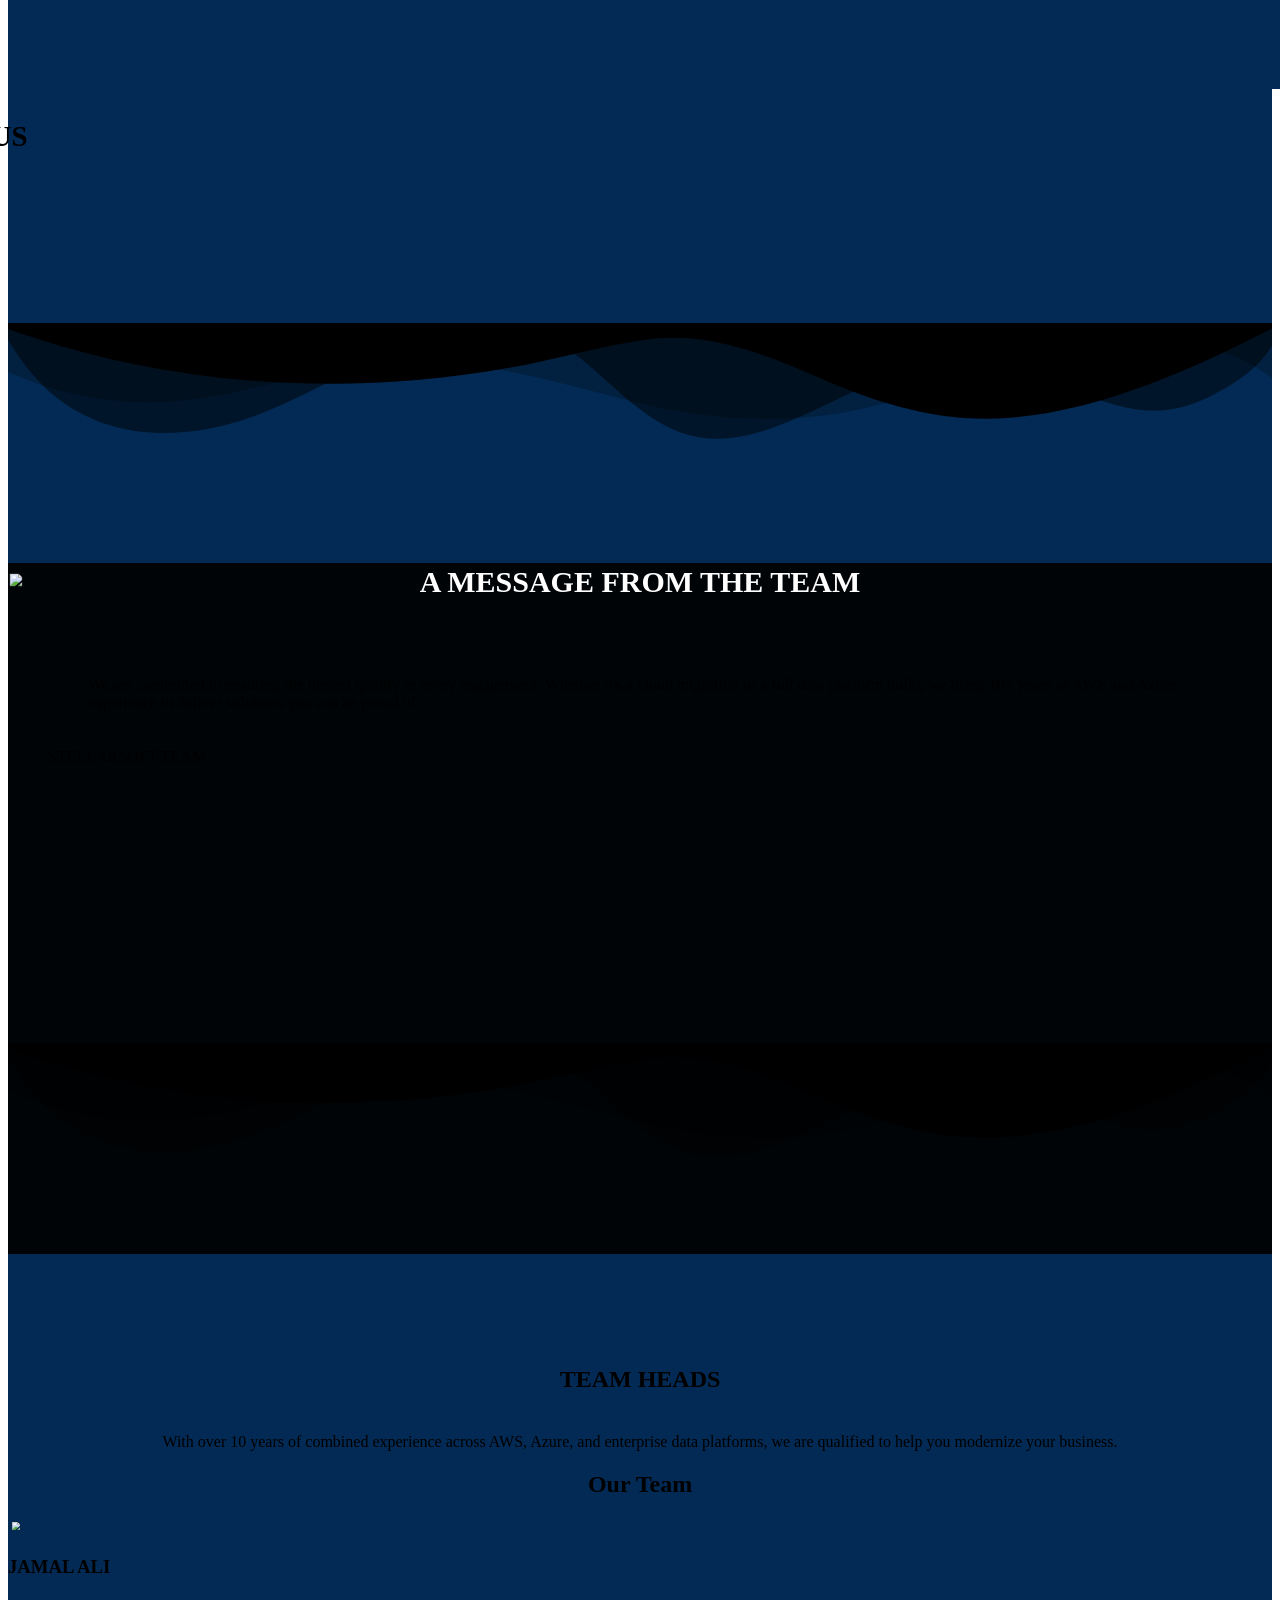
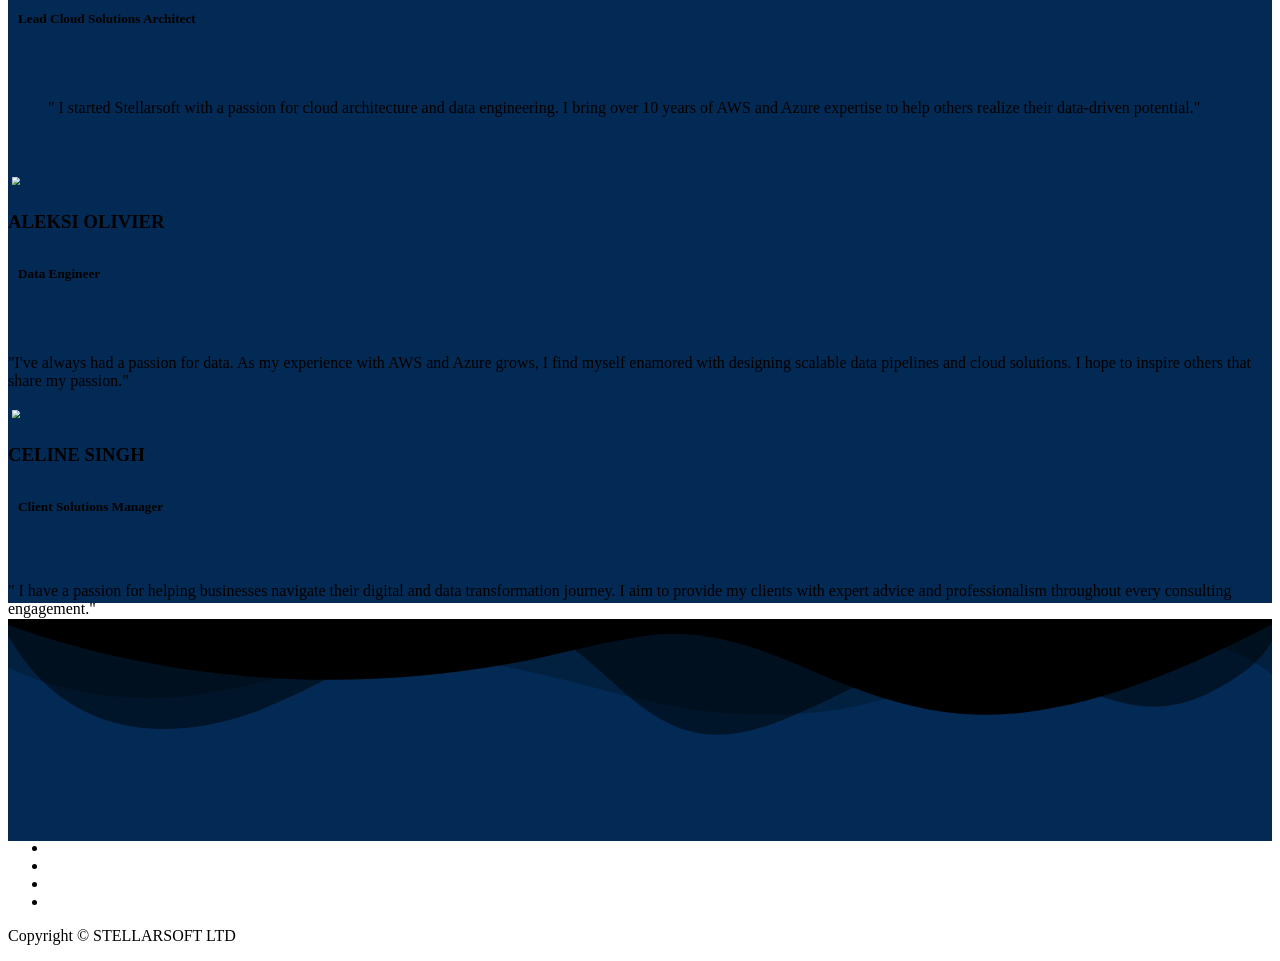
==== About Us.html @ 7e9503d4 "Intial Updates" ====
<!DOCTYPE html>
<html class="text-light" lang="en">

<head>
    <meta charset="utf-8">
    <meta name="viewport" content="width=device-width, initial-scale=1.0, shrink-to-fit=no">
    <title>Stellarsoft | Data &amp; Cloud Consulting</title>
    <link rel="stylesheet" href="assets/bootstrap/css/bootstrap.min.css">
    <link rel="stylesheet" href="assets/fonts/font-awesome.min.css">
    <link rel="stylesheet" href="assets/fonts/material-icons.min.css">
    <link rel="stylesheet" href="assets/css/calculator.compiled.css">
    <link rel="stylesheet" href="assets/css/Dark-footer-with-social-media-icons.css">
    <link rel="stylesheet" href="https://cdnjs.cloudflare.com/ajax/libs/aos/2.3.4/aos.css">
    <link rel="stylesheet" href="https://fonts.googleapis.com/icon?family=Material+Icons">
    <link rel="stylesheet" href="assets/css/Price-Table-Bear-V4-1.css">
    <link rel="stylesheet" href="assets/css/Price-Table-Bear-V4.css">
    <link rel="stylesheet" href="assets/css/price.css">
    <link rel="stylesheet" href="assets/css/responsive.css">
    <link rel="stylesheet" href="assets/css/services.css">
    <link rel="stylesheet" href="assets/css/shadows.compiled.css">
    <link rel="stylesheet" href="assets/css/styles.css">
    <link rel="stylesheet" href="assets/css/ui-range.compiled.css">
</head>

<body style="background: var(--bs-blue);border-style: none;">
    <nav class="navbar navbar-light navbar-expand-md" id="navBar" style="position: fixed;width: 100%;background: #022a54;">
        <div class="container-fluid"><div style="    width: inherit;
    height: inherit;
    position: inherit;
    display: contents;"> 
<a class="navbar-brand mx-0 text-white"   style="width:200px" href="index.html">StellarSoft</a>
    <button class="navbar-toggler" type="button" data-bs-toggle="collapse" data-bs-target="#navbarText" aria-controls="navbarText" aria-expanded="false" aria-label="Toggle navigation">
      <span class="material-icons" style="color:white">
menu
</span>
    </button>
    <div class="collapse navbar-collapse" id="navbarText">
      <ul class="navbar-nav mx-auto mb-2 mb-lg-0 justify-content-center" style="left:0;right:0">
        <li class="nav-item">
          <a class="nav-link text-white " href="pricing.html">Pricing</a>
        </li>
        <li class="nav-item">
          <a class="nav-link text-white" href="About%20Us.html">About Us</a>
        </li>
      </ul>
         <span class="nav-item text-end text-white" style="width:200px" href="#footerpad">
        
      </span>
    </div>
</div></div>
    </nav><nav style="position:fixed; width:100%;"class="navbar navbar-expand-lg navbar-light text-white">
  <div class="container-fluid">
   
  </div>
</nav>
    <section class="d-flex d-xxl-flex justify-content-center align-items-center" style="z-index: 2;background: #022a54;position: relative;padding-top: 60px;width: 100%;margin-top: -20px;min-height: 0px;padding-bottom: 0px;height: 275px;transform: translate(0px);">
        <h1 class="text-center" data-aos="fade-up" data-aos-duration="600" data-aos-once="true" style="color: var(--bs-gray-100);padding-top: 50px;box-shadow: 0px 0px var(--bs-gray-900);padding-bottom: 0px;transform: scale(1.20);text-shadow: 0px 0px 20px var(--bs-dark);">ABOUT US</h1>
    </section>
    <section style="min-height: 240px;z-index: 1;position: relative;margin-bottom: -18px;height: 240px;background: #022a54;"><div class="custom-shape-divider-bottom-1643855740">
    <svg data-name="Layer 1" xmlns="http://www.w3.org/2000/svg" viewBox="0 0 1200 120" preserveAspectRatio="none">
        <path d="M0,0V46.29c47.79,22.2,103.59,32.17,158,28,70.36-5.37,136.33-33.31,206.8-37.5C438.64,32.43,512.34,53.67,583,72.05c69.27,18,138.3,24.88,209.4,13.08,36.15-6,69.85-17.84,104.45-29.34C989.49,25,1113-14.29,1200,52.47V0Z" opacity=".25" class="shape-fill1"></path>
        <path d="M0,0V15.81C13,36.92,27.64,56.86,47.69,72.05,99.41,111.27,165,111,224.58,91.58c31.15-10.15,60.09-26.07,89.67-39.8,40.92-19,84.73-46,130.83-49.67,36.26-2.85,70.9,9.42,98.6,31.56,31.77,25.39,62.32,62,103.63,73,40.44,10.79,81.35-6.69,119.13-24.28s75.16-39,116.92-43.05c59.73-5.85,113.28,22.88,168.9,38.84,30.2,8.66,59,6.17,87.09-7.5,22.43-10.89,48-26.93,60.65-49.24V0Z" opacity=".5" class="shape-fill1"></path>
        <path d="M0,0V5.63C149.93,59,314.09,71.32,475.83,42.57c43-7.64,84.23-20.12,127.61-26.46,59-8.63,112.48,12.24,165.56,35.4C827.93,77.22,886,95.24,951.2,90c86.53-7,172.46-45.71,248.8-84.81V0Z" class="shape-fill1"></path>
    </svg>
</div></section>
    <section>
        <div class="d-flex d-sm-flex align-items-center align-items-sm-center" style="width: auto;height: 497px;background: #000407;border-style: none;">
            <div class="container">
                <div class="row" data-aos="fade" style="padding-top: 27px;">
                    <div class="col-md-6"><img data-aos="fade" class="hide-on-mobile" src="assets/img/Untitled%20design%20(3).png" style="transform: scale(0.80);"></div>
                    <div class="col-md-6 align-self-center" data-aos="fade" data-aos-duration="850" data-aos-delay="700" data-aos-once="true">
                        <h1 data-aos="fade-up" data-aos-duration="600" data-aos-delay="100" data-aos-once="true" style="text-align: center;padding-bottom: 0px;transform: translateY(-52px);color: #ffffff;font-size: 30px;">A MESSAGE FROM THE TEAM</h1>
                        <figure class="text-center">
                            <blockquote class="blockquote">
                                <p class="text-light mb-0" data-aos="fade" data-aos-duration="850" data-aos-delay="300">We are committed to ensuring the utmost quality in every engagement. Whether it's a cloud migration or a full data platform build, we bring 10+ years of AWS and Azure experience to deliver solutions you can be proud of.</p>
                            </blockquote>
                            <figcaption class="blockquote-footer" data-aos="fade" data-aos-delay="500" data-aos-once="true" style="transform: translateY(20px);">STELLARSOFT TEAM</figcaption>
                        </figure>
                    </div>
                </div>
            </div>
        </div>
    </section>
    <section style="min-height: 183px;z-index: 1;position: relative;margin-bottom: -18px;height: 212px;background: #000407;"><div class="hide-on-mobile custom-shape-divider-bottom-1643855740">
    <svg data-name="Layer 1" xmlns="http://www.w3.org/2000/svg" viewBox="0 0 1200 120" preserveAspectRatio="none">
        <path d="M0,0V46.29c47.79,22.2,103.59,32.17,158,28,70.36-5.37,136.33-33.31,206.8-37.5C438.64,32.43,512.34,53.67,583,72.05c69.27,18,138.3,24.88,209.4,13.08,36.15-6,69.85-17.84,104.45-29.34C989.49,25,1113-14.29,1200,52.47V0Z" opacity=".25" class="shape-fill2"></path>
        <path d="M0,0V15.81C13,36.92,27.64,56.86,47.69,72.05,99.41,111.27,165,111,224.58,91.58c31.15-10.15,60.09-26.07,89.67-39.8,40.92-19,84.73-46,130.83-49.67,36.26-2.85,70.9,9.42,98.6,31.56,31.77,25.39,62.32,62,103.63,73,40.44,10.79,81.35-6.69,119.13-24.28s75.16-39,116.92-43.05c59.73-5.85,113.28,22.88,168.9,38.84,30.2,8.66,59,6.17,87.09-7.5,22.43-10.89,48-26.93,60.65-49.24V0Z" opacity=".5" class="shape-fill2"></path>
        <path d="M0,0V5.63C149.93,59,314.09,71.32,475.83,42.57c43-7.64,84.23-20.12,127.61-26.46,59-8.63,112.48,12.24,165.56,35.4C827.93,77.22,886,95.24,951.2,90c86.53-7,172.46-45.71,248.8-84.81V0Z" class="shape-fill2"></path>
    </svg>
</div>
</section>
    <section style="padding-top: 70px;background: #022a54;position: relative;">
        <div class="container">
            <h1 class="text-center" data-aos="fade" data-aos-duration="300" data-aos-once="true" style="color: var(--bs-gray-100);padding-top: 40px;padding-bottom: 20px;text-align: center;">TEAM HEADS</h1>
            <p class="text-light" data-aos="fade" data-aos-duration="400" data-aos-delay="100" data-aos-once="true" style="text-align: center;transform: translateY(0px);">With over 10 years of combined experience across AWS, Azure, and enterprise data platforms, we are qualified to help you modernize your business.</p>
            <div class="row d-sm-flex justify-content-sm-center">
                <div class="col-lg-12">
                    <h2 class="text-light my-4" data-aos="fade" data-aos-duration="300" data-aos-delay="100" data-aos-once="true" style="text-align: center;">Our Team</h2>
                </div>
                <div class="col-sm-6 col-lg-4 mb-4 text-center" data-aos="fade" data-aos-duration="700" data-aos-delay="200" data-aos-once="true"><img class="rounded-circle img-fluid d-block mx-auto" src="assets/img/4500_9_09.jpg" style="transform: scale(0.50);">
                    <h3 class="text-light m-0" style="transform: translateY(0px);padding: 0px;">JAMAL ALI</h3>
                    <h5 class="text-light my-1" style="padding: 10px;">Lead Cloud Solutions Architect</h5>
                    <p class="text-light" style="padding: 40px;">" I started Stellarsoft with a passion for cloud architecture and data engineering. I bring over 10 years of AWS and Azure expertise to help others realize their data-driven potential."</p>
                </div>
                <div class="col-sm-6 col-lg-4 mb-4 text-center" data-aos="fade" data-aos-duration="700" data-aos-delay="400" data-aos-once="true"><img class="rounded-circle img-fluid d-block mx-auto" src="assets/img/3800_1_06.jpg" style="transform: scale(0.50);">
                    <h3 class="text-light m-0">ALEKSI OLIVIER</h3>
                    <h5 class="text-light my-1" style="padding: 10px;">Data Engineer</h5>
                    <p class="text-light" style="padding: -2px;padding-top: 40px;">"I've always had a passion for data. As my experience with AWS and Azure grows, I find myself enamored with designing scalable data pipelines and cloud solutions. I hope to inspire others that share my passion."</p>
                </div>
                <div class="col-sm-6 col-lg-4 mb-4 text-center" data-aos="fade" data-aos-duration="700" data-aos-delay="600" data-aos-once="true"><img class="rounded-circle img-fluid d-block mx-auto" src="assets/img/2071.jpg" style="transform: scale(0.50);">
                    <h3 class="text-light m-0">CELINE SINGH</h3>
                    <h5 class="text-light my-1" style="padding: 10px;">Client Solutions Manager</h5>
                    <p class="text-light" style="padding-top: 20px;transform: translateY(15px);">" I have a passion for helping businesses navigate their digital and data transformation journey. I aim to provide my clients with expert advice and professionalism throughout every consulting engagement."</p>
                </div>
            </div>
        </div>
    </section>
    <section style="min-height: 222px;z-index: 1;position: relative;margin-bottom: -18px;height: 212px;background: #022a54;"><div class="hide-on-mobile custom-shape-divider-bottom-1643855740">
    <svg data-name="Layer 1" xmlns="http://www.w3.org/2000/svg" viewBox="0 0 1200 120" preserveAspectRatio="none">
        <path d="M0,0V46.29c47.79,22.2,103.59,32.17,158,28,70.36-5.37,136.33-33.31,206.8-37.5C438.64,32.43,512.34,53.67,583,72.05c69.27,18,138.3,24.88,209.4,13.08,36.15-6,69.85-17.84,104.45-29.34C989.49,25,1113-14.29,1200,52.47V0Z" opacity=".25" class="shape-fill1"></path>
        <path d="M0,0V15.81C13,36.92,27.64,56.86,47.69,72.05,99.41,111.27,165,111,224.58,91.58c31.15-10.15,60.09-26.07,89.67-39.8,40.92-19,84.73-46,130.83-49.67,36.26-2.85,70.9,9.42,98.6,31.56,31.77,25.39,62.32,62,103.63,73,40.44,10.79,81.35-6.69,119.13-24.28s75.16-39,116.92-43.05c59.73-5.85,113.28,22.88,168.9,38.84,30.2,8.66,59,6.17,87.09-7.5,22.43-10.89,48-26.93,60.65-49.24V0Z" opacity=".5" class="shape-fill1"></path>
        <path d="M0,0V5.63C149.93,59,314.09,71.32,475.83,42.57c43-7.64,84.23-20.12,127.61-26.46,59-8.63,112.48,12.24,165.56,35.4C827.93,77.22,886,95.24,951.2,90c86.53-7,172.46-45.71,248.8-84.81V0Z" class="shape-fill1"></path>
    </svg>
</div></section>
    <footer id="footerpad">
        <div class="container">
            <div class="row">
                <div class="col-md-6 col-lg-8 mx-auto">
                    <ul class="list-inline text-center">
                        <li class="list-inline-item"><a href="https://www.facebook.com/StellarSoftLTD"><span class="fa-stack fa-lg"><i class="fa fa-circle fa-stack-2x"></i><i class="fa fa-facebook fa-stack-1x fa-inverse"></i></span></a></li>
                        <li class="list-inline-item"><a href="https://twitter.com/StellarsoftLTD"><span class="fa-stack fa-lg"><i class="fa fa-circle fa-stack-2x"></i><i class="fa fa-twitter fa-stack-1x fa-inverse"></i></span></a></li>
                        <li class="list-inline-item"><a href="https://www.instagram.com/stellarsoft_ltd/"><span class="fa-stack fa-lg"><i class="fa fa-circle fa-stack-2x"></i><i class="fa fa-instagram fa-stack-1x fa-inverse"></i></span></a></li>
                        <li class="list-inline-item"><a href="#"></a></li>
                    </ul><p class="copyright text-muted text-center">Copyright &copy; STELLARSOFT LTD</p>
                </div>
            </div>
        </div>
    </footer>
    <script src="assets/js/jquery.min.js"></script>
    <script src="assets/bootstrap/js/bootstrap.min.js"></script>
    <script src="assets/js/bs-init.js"></script>
    <script src="https://cdnjs.cloudflare.com/ajax/libs/aos/2.3.4/aos.js"></script>
    <script src="https://cdn.jsdelivr.net/npm/lax.js"></script>
    <script src="https://cdn.jsdelivr.net/npm/simple-parallax-js@5.5.1/dist/simpleParallax.min.js"></script>
    <script src="https://unpkg.com/@lottiefiles/lottie-player@latest/dist/lottie-player.js"></script>
    <script src="assets/js/jac.js"></script>
</body>

</html>
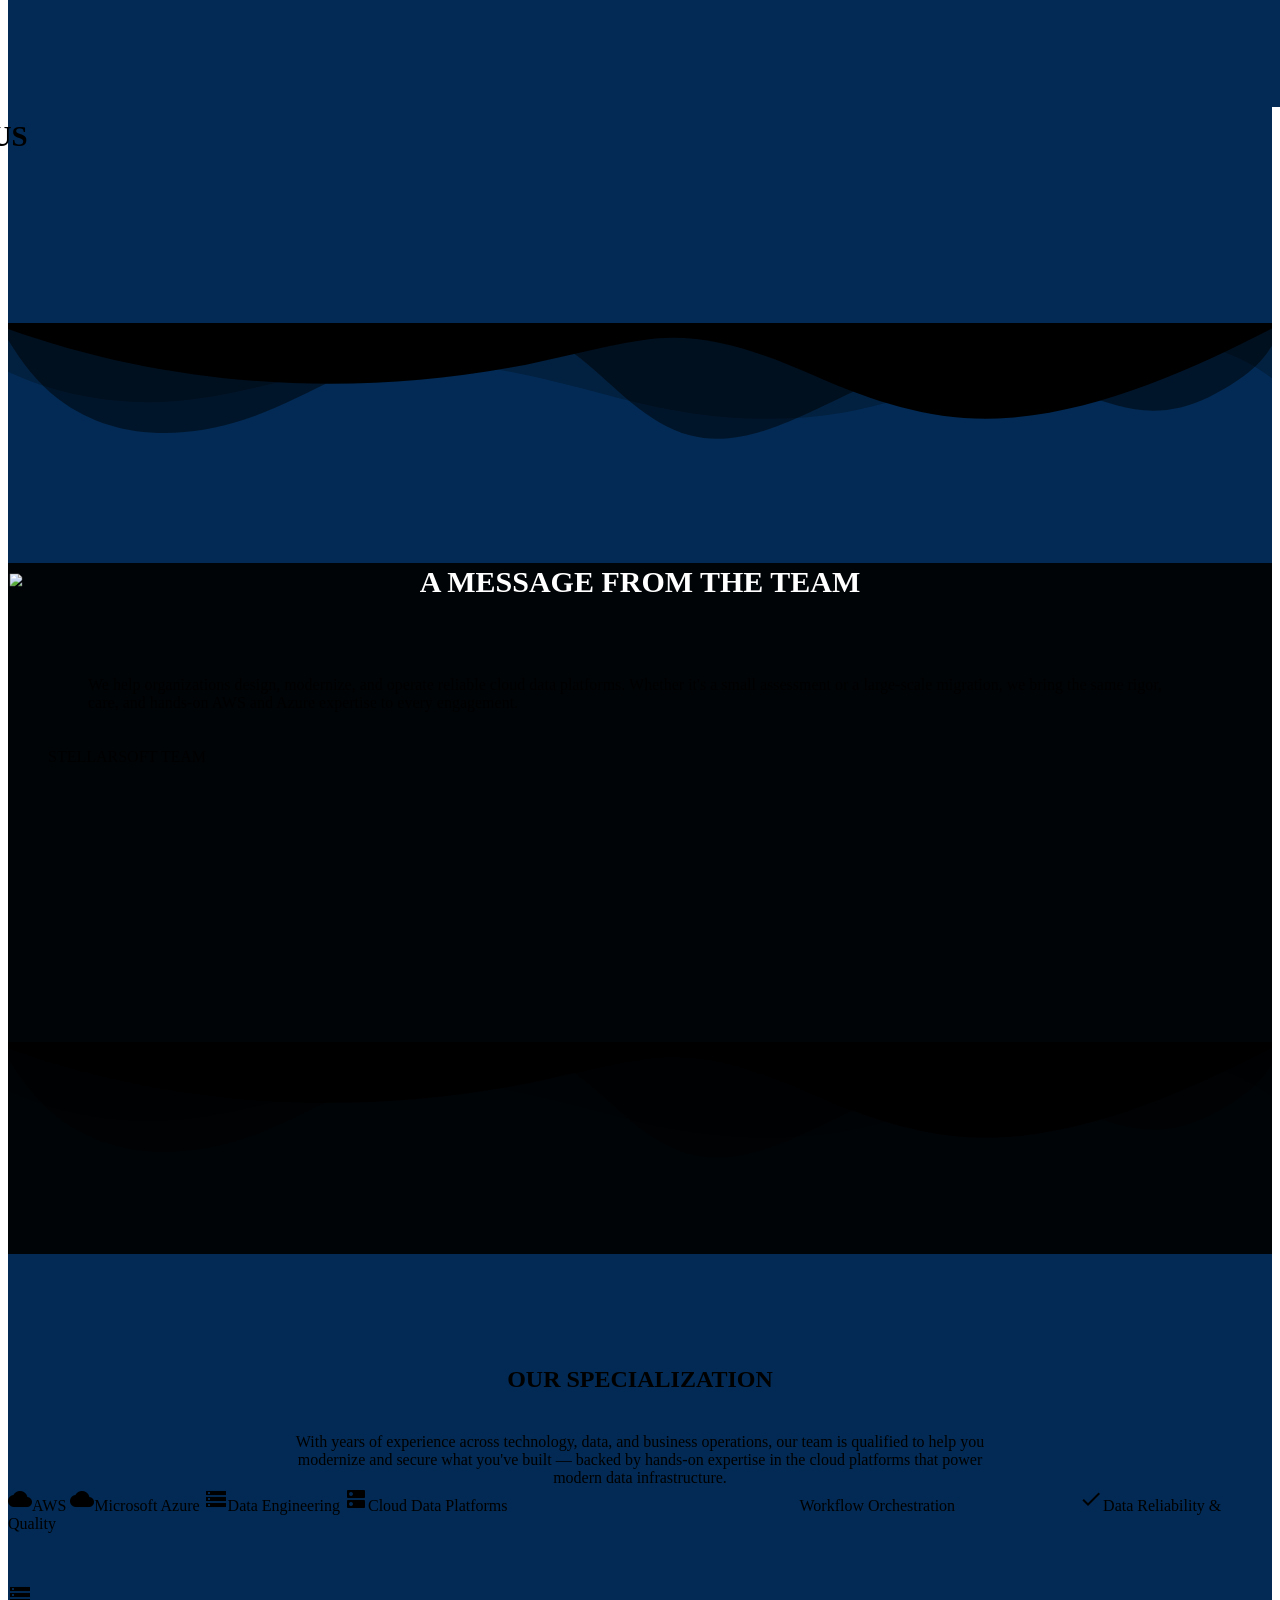
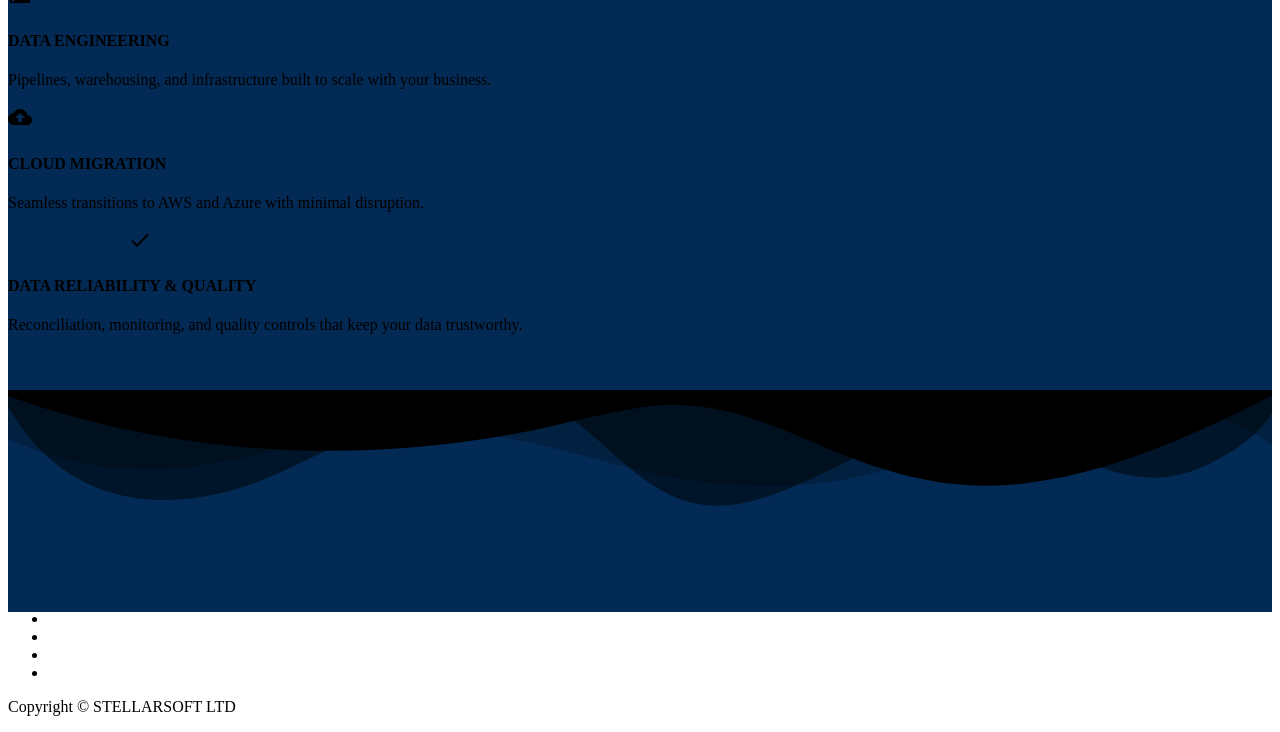
==== commit f3b2f1fd: "Save local website changes" ====
--- a/About Us.html
+++ b/About Us.html
@@ -4,22 +4,18 @@
 <head>
     <meta charset="utf-8">
     <meta name="viewport" content="width=device-width, initial-scale=1.0, shrink-to-fit=no">
-    <title>Stellarsoft | Data &amp; Cloud Consulting</title>
+    <title>Stellarsoft</title>
     <link rel="stylesheet" href="assets/bootstrap/css/bootstrap.min.css">
     <link rel="stylesheet" href="assets/fonts/font-awesome.min.css">
     <link rel="stylesheet" href="assets/fonts/material-icons.min.css">
-    <link rel="stylesheet" href="assets/css/calculator.compiled.css">
+    <link rel="stylesheet" href="https://fonts.googleapis.com/css2?family=Montserrat:wght@400;500;700&display=swap">
     <link rel="stylesheet" href="assets/css/Dark-footer-with-social-media-icons.css">
     <link rel="stylesheet" href="https://cdnjs.cloudflare.com/ajax/libs/aos/2.3.4/aos.css">
     <link rel="stylesheet" href="https://fonts.googleapis.com/icon?family=Material+Icons">
-    <link rel="stylesheet" href="assets/css/Price-Table-Bear-V4-1.css">
-    <link rel="stylesheet" href="assets/css/Price-Table-Bear-V4.css">
-    <link rel="stylesheet" href="assets/css/price.css">
     <link rel="stylesheet" href="assets/css/responsive.css">
     <link rel="stylesheet" href="assets/css/services.css">
     <link rel="stylesheet" href="assets/css/shadows.compiled.css">
     <link rel="stylesheet" href="assets/css/styles.css">
-    <link rel="stylesheet" href="assets/css/ui-range.compiled.css">
 </head>
 
 <body style="background: var(--bs-blue);border-style: none;">
@@ -37,7 +33,10 @@
     <div class="collapse navbar-collapse" id="navbarText">
       <ul class="navbar-nav mx-auto mb-2 mb-lg-0 justify-content-center" style="left:0;right:0">
         <li class="nav-item">
-          <a class="nav-link text-white " href="pricing.html">Pricing</a>
+          <a class="nav-link text-white " href="core-services.html">Core Services</a>
+        </li>
+        <li class="nav-item">
+          <a class="nav-link text-white" href="Products.html">Products</a>
         </li>
         <li class="nav-item">
           <a class="nav-link text-white" href="About%20Us.html">About Us</a>
@@ -48,11 +47,7 @@
       </span>
     </div>
 </div></div>
-    </nav><nav style="position:fixed; width:100%;"class="navbar navbar-expand-lg navbar-light text-white">
-  <div class="container-fluid">
-   
-  </div>
-</nav>
+    </nav>
     <section class="d-flex d-xxl-flex justify-content-center align-items-center" style="z-index: 2;background: #022a54;position: relative;padding-top: 60px;width: 100%;margin-top: -20px;min-height: 0px;padding-bottom: 0px;height: 275px;transform: translate(0px);">
         <h1 class="text-center" data-aos="fade-up" data-aos-duration="600" data-aos-once="true" style="color: var(--bs-gray-100);padding-top: 50px;box-shadow: 0px 0px var(--bs-gray-900);padding-bottom: 0px;transform: scale(1.20);text-shadow: 0px 0px 20px var(--bs-dark);">ABOUT US</h1>
     </section>
@@ -72,7 +67,7 @@
                         <h1 data-aos="fade-up" data-aos-duration="600" data-aos-delay="100" data-aos-once="true" style="text-align: center;padding-bottom: 0px;transform: translateY(-52px);color: #ffffff;font-size: 30px;">A MESSAGE FROM THE TEAM</h1>
                         <figure class="text-center">
                             <blockquote class="blockquote">
-                                <p class="text-light mb-0" data-aos="fade" data-aos-duration="850" data-aos-delay="300">We are committed to ensuring the utmost quality in every engagement. Whether it's a cloud migration or a full data platform build, we bring 10+ years of AWS and Azure experience to deliver solutions you can be proud of.</p>
+                                <p class="text-light mb-0" data-aos="fade" data-aos-duration="850" data-aos-delay="300">We help organizations design, modernize, and operate reliable cloud data platforms. Whether it's a small assessment or a large-scale migration, we bring the same rigor, care, and hands-on AWS and Azure expertise to every engagement.</p>
                             </blockquote>
                             <figcaption class="blockquote-footer" data-aos="fade" data-aos-delay="500" data-aos-once="true" style="transform: translateY(20px);">STELLARSOFT TEAM</figcaption>
                         </figure>
@@ -91,26 +86,31 @@
 </section>
     <section style="padding-top: 70px;background: #022a54;position: relative;">
         <div class="container">
-            <h1 class="text-center" data-aos="fade" data-aos-duration="300" data-aos-once="true" style="color: var(--bs-gray-100);padding-top: 40px;padding-bottom: 20px;text-align: center;">TEAM HEADS</h1>
-            <p class="text-light" data-aos="fade" data-aos-duration="400" data-aos-delay="100" data-aos-once="true" style="text-align: center;transform: translateY(0px);">With over 10 years of combined experience across AWS, Azure, and enterprise data platforms, we are qualified to help you modernize your business.</p>
-            <div class="row d-sm-flex justify-content-sm-center">
-                <div class="col-lg-12">
-                    <h2 class="text-light my-4" data-aos="fade" data-aos-duration="300" data-aos-delay="100" data-aos-once="true" style="text-align: center;">Our Team</h2>
+            <h1 class="text-center" data-aos="fade" data-aos-duration="300" data-aos-once="true" style="color: var(--bs-gray-100);padding-top: 40px;padding-bottom: 20px;text-align: center;">OUR SPECIALIZATION</h1>
+            <p class="text-light" data-aos="fade" data-aos-duration="400" data-aos-delay="100" data-aos-once="true" style="text-align: center;max-width: 700px;margin: 0 auto;">With years of experience across technology, data, and business operations, our team is qualified to help you modernize and secure what you've built &mdash; backed by hands-on expertise in the cloud platforms that power modern data infrastructure.</p>
+            <div class="tech-badge-row" data-aos="fade" data-aos-duration="500" data-aos-delay="200">
+                <span class="tech-badge"><i class="material-icons">cloud</i>AWS</span>
+                <span class="tech-badge"><i class="material-icons">cloud</i>Microsoft Azure</span>
+                <span class="tech-badge"><i class="material-icons">storage</i>Data Engineering</span>
+                <span class="tech-badge"><i class="material-icons">dns</i>Cloud Data Platforms</span>
+                <span class="tech-badge"><i class="material-icons">account_tree</i>Workflow Orchestration</span>
+                <span class="tech-badge"><i class="material-icons">fact_check</i>Data Reliability &amp; Quality</span>
+            </div>
+            <div class="row justify-content-center" style="padding-top: 50px;padding-bottom: 40px;">
+                <div class="col-sm-6 col-lg-4 mb-4 client-tile" data-aos="fade" data-aos-duration="700" data-aos-delay="200" data-aos-once="true">
+                    <i class="material-icons">storage</i>
+                    <h4>DATA ENGINEERING</h4>
+                    <p>Pipelines, warehousing, and infrastructure built to scale with your business.</p>
                 </div>
-                <div class="col-sm-6 col-lg-4 mb-4 text-center" data-aos="fade" data-aos-duration="700" data-aos-delay="200" data-aos-once="true"><img class="rounded-circle img-fluid d-block mx-auto" src="assets/img/4500_9_09.jpg" style="transform: scale(0.50);">
-                    <h3 class="text-light m-0" style="transform: translateY(0px);padding: 0px;">JAMAL ALI</h3>
-                    <h5 class="text-light my-1" style="padding: 10px;">Lead Cloud Solutions Architect</h5>
-                    <p class="text-light" style="padding: 40px;">" I started Stellarsoft with a passion for cloud architecture and data engineering. I bring over 10 years of AWS and Azure expertise to help others realize their data-driven potential."</p>
+                <div class="col-sm-6 col-lg-4 mb-4 client-tile" data-aos="fade" data-aos-duration="700" data-aos-delay="400" data-aos-once="true">
+                    <i class="material-icons">cloud_upload</i>
+                    <h4>CLOUD MIGRATION</h4>
+                    <p>Seamless transitions to AWS and Azure with minimal disruption.</p>
                 </div>
-                <div class="col-sm-6 col-lg-4 mb-4 text-center" data-aos="fade" data-aos-duration="700" data-aos-delay="400" data-aos-once="true"><img class="rounded-circle img-fluid d-block mx-auto" src="assets/img/3800_1_06.jpg" style="transform: scale(0.50);">
-                    <h3 class="text-light m-0">ALEKSI OLIVIER</h3>
-                    <h5 class="text-light my-1" style="padding: 10px;">Data Engineer</h5>
-                    <p class="text-light" style="padding: -2px;padding-top: 40px;">"I've always had a passion for data. As my experience with AWS and Azure grows, I find myself enamored with designing scalable data pipelines and cloud solutions. I hope to inspire others that share my passion."</p>
-                </div>
-                <div class="col-sm-6 col-lg-4 mb-4 text-center" data-aos="fade" data-aos-duration="700" data-aos-delay="600" data-aos-once="true"><img class="rounded-circle img-fluid d-block mx-auto" src="assets/img/2071.jpg" style="transform: scale(0.50);">
-                    <h3 class="text-light m-0">CELINE SINGH</h3>
-                    <h5 class="text-light my-1" style="padding: 10px;">Client Solutions Manager</h5>
-                    <p class="text-light" style="padding-top: 20px;transform: translateY(15px);">" I have a passion for helping businesses navigate their digital and data transformation journey. I aim to provide my clients with expert advice and professionalism throughout every consulting engagement."</p>
+                <div class="col-sm-6 col-lg-4 mb-4 client-tile" data-aos="fade" data-aos-duration="700" data-aos-delay="600" data-aos-once="true">
+                    <i class="material-icons">fact_check</i>
+                    <h4>DATA RELIABILITY &amp; QUALITY</h4>
+                    <p>Reconciliation, monitoring, and quality controls that keep your data trustworthy.</p>
                 </div>
             </div>
         </div>
@@ -141,7 +141,6 @@
     <script src="assets/js/bs-init.js"></script>
     <script src="https://cdnjs.cloudflare.com/ajax/libs/aos/2.3.4/aos.js"></script>
     <script src="https://cdn.jsdelivr.net/npm/lax.js"></script>
-    <script src="https://cdn.jsdelivr.net/npm/simple-parallax-js@5.5.1/dist/simpleParallax.min.js"></script>
     <script src="https://unpkg.com/@lottiefiles/lottie-player@latest/dist/lottie-player.js"></script>
     <script src="assets/js/jac.js"></script>
 </body>
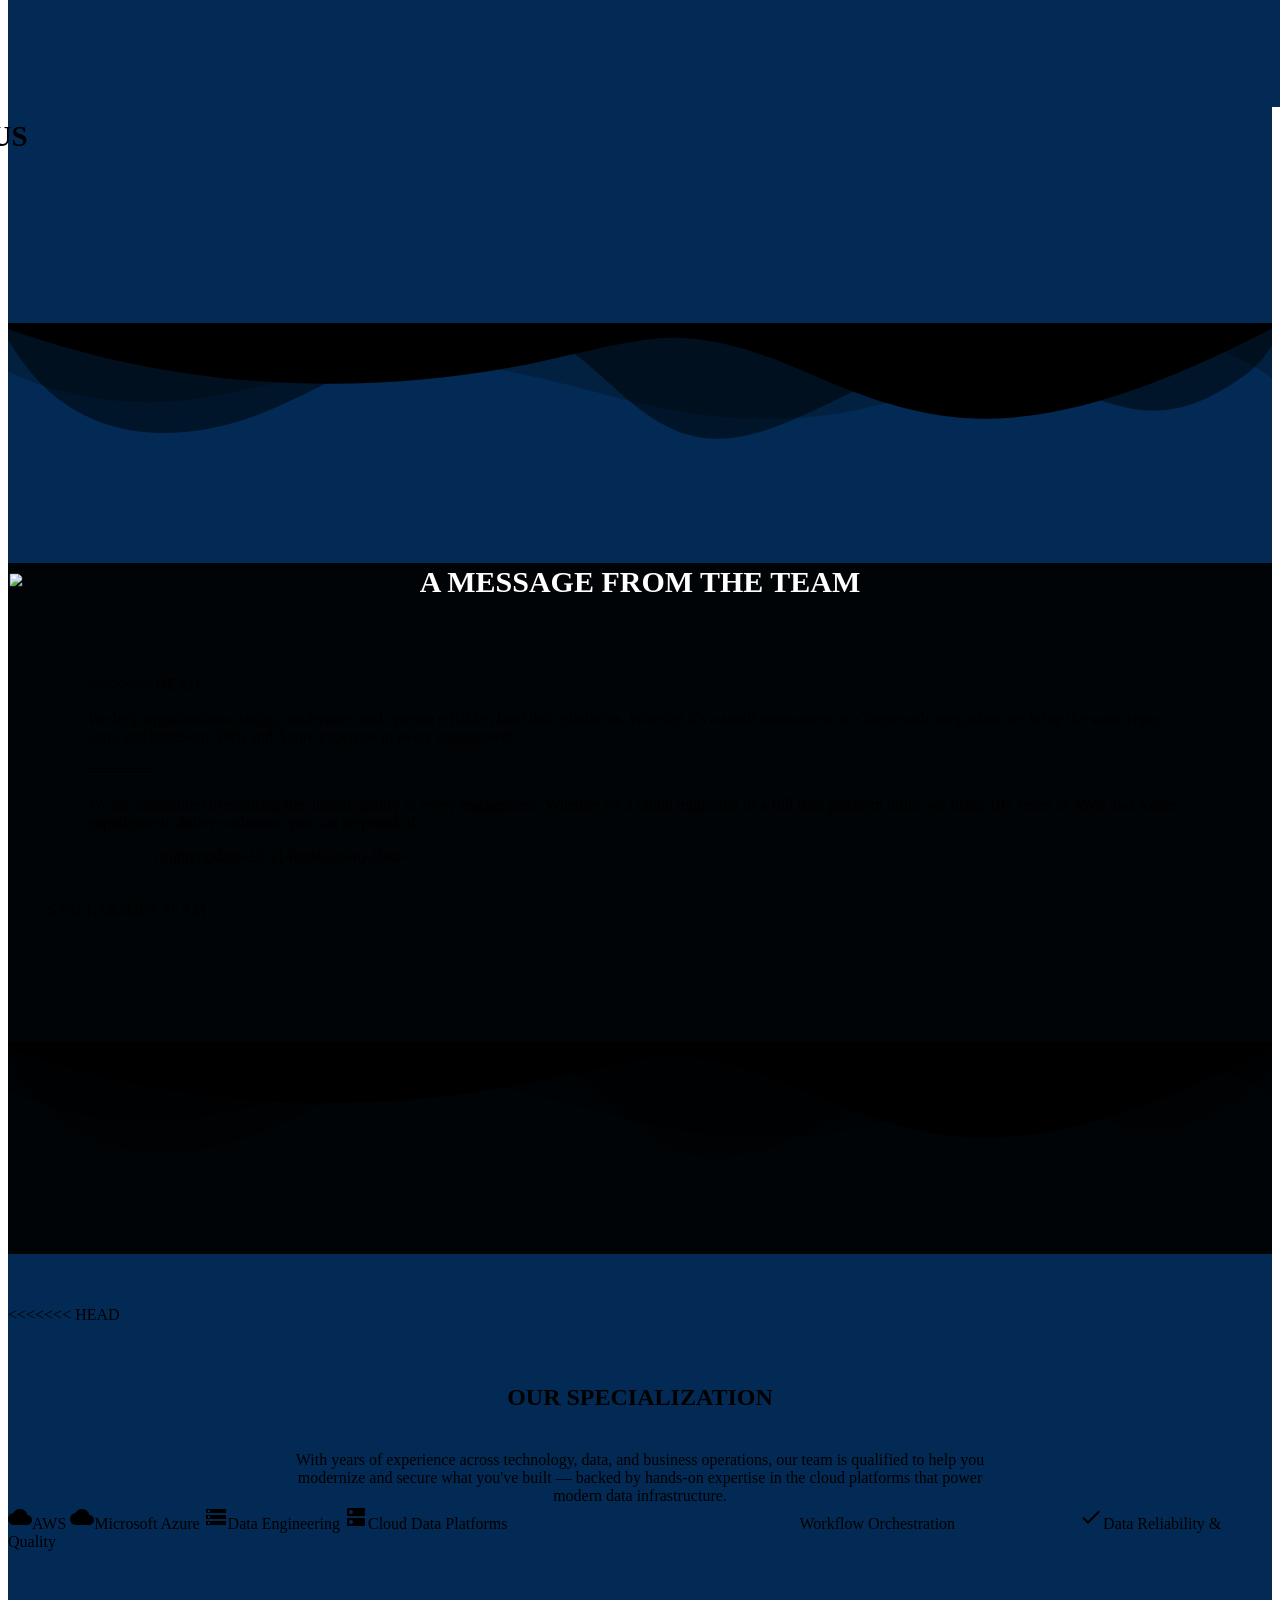
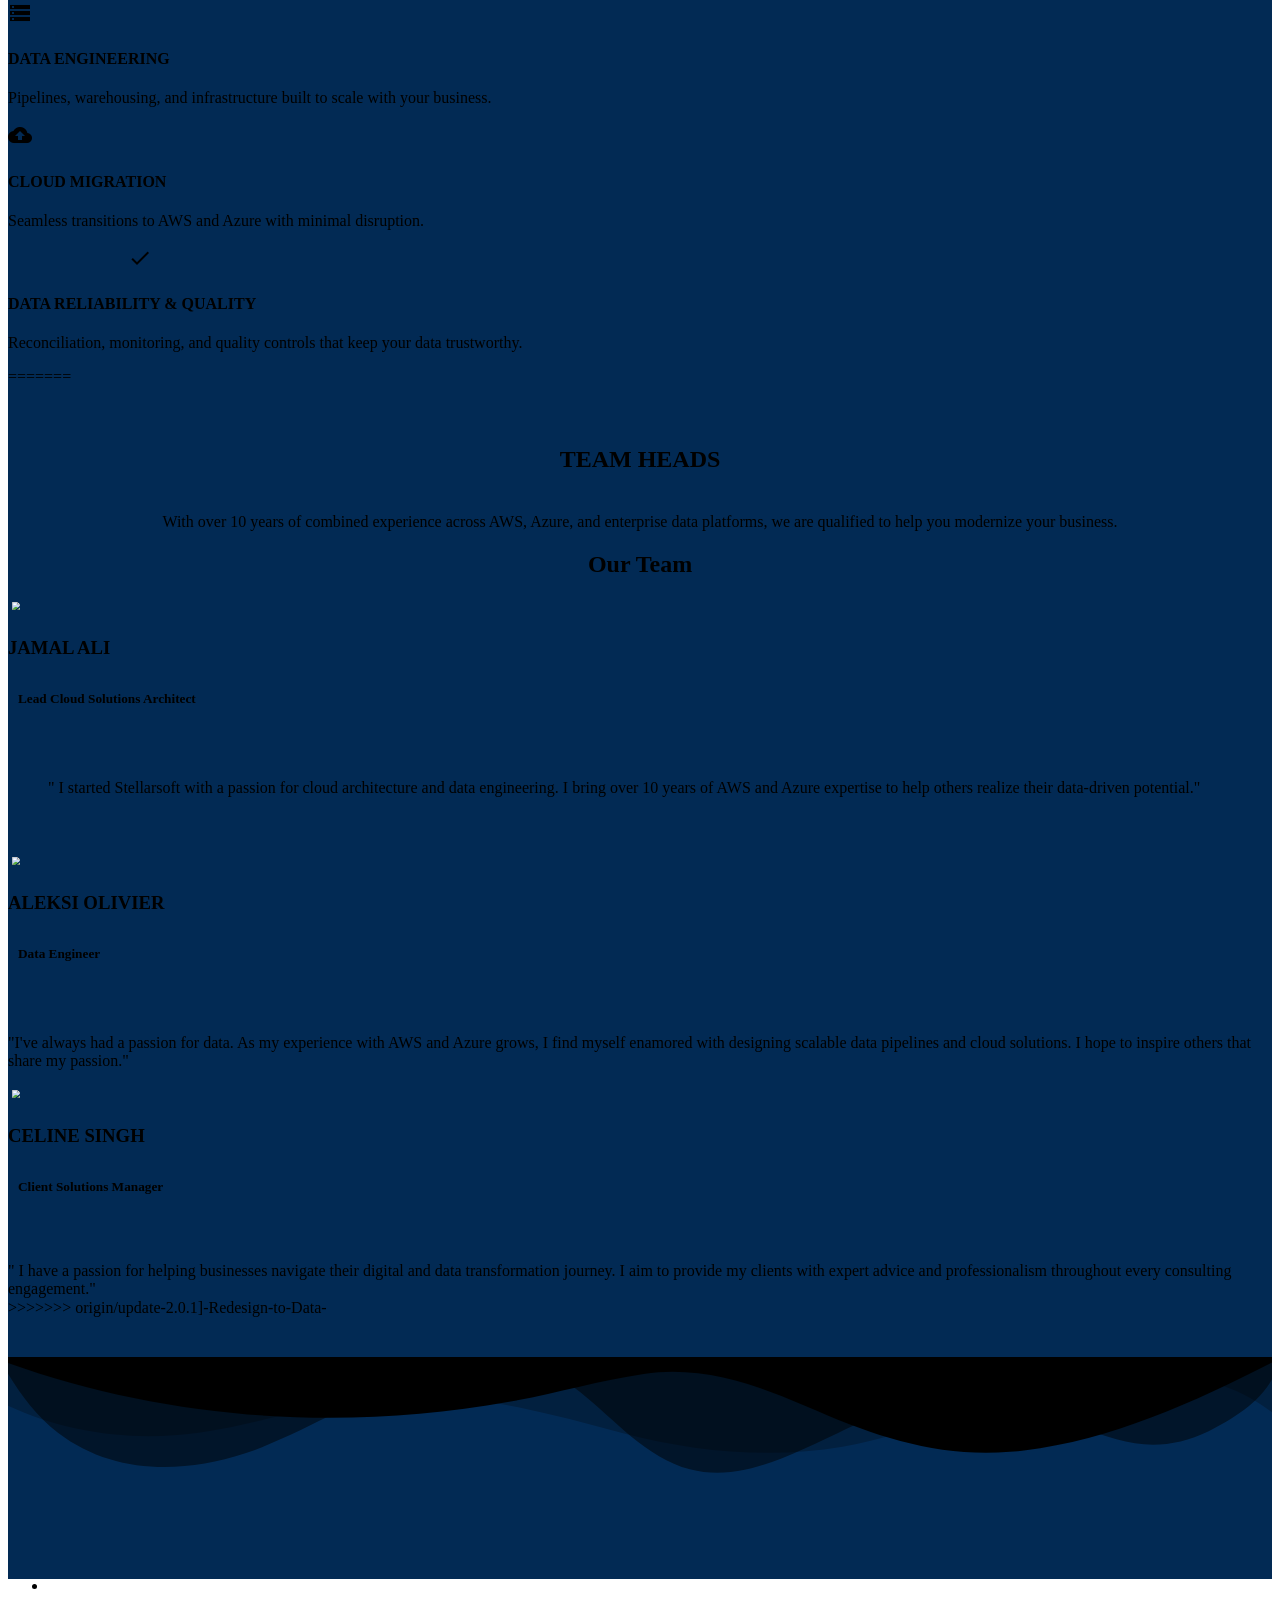
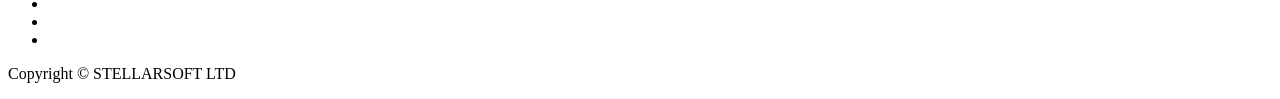
==== commit 579eb138: "Save local website changes" ====
--- a/About Us.html
+++ b/About Us.html
@@ -4,7 +4,7 @@
 <head>
     <meta charset="utf-8">
     <meta name="viewport" content="width=device-width, initial-scale=1.0, shrink-to-fit=no">
-    <title>Stellarsoft</title>
+    <title>Stellarsoft | Data &amp; Cloud Consulting</title>
     <link rel="stylesheet" href="assets/bootstrap/css/bootstrap.min.css">
     <link rel="stylesheet" href="assets/fonts/font-awesome.min.css">
     <link rel="stylesheet" href="assets/fonts/material-icons.min.css">
@@ -67,7 +67,11 @@
                         <h1 data-aos="fade-up" data-aos-duration="600" data-aos-delay="100" data-aos-once="true" style="text-align: center;padding-bottom: 0px;transform: translateY(-52px);color: #ffffff;font-size: 30px;">A MESSAGE FROM THE TEAM</h1>
                         <figure class="text-center">
                             <blockquote class="blockquote">
+<<<<<<< HEAD
                                 <p class="text-light mb-0" data-aos="fade" data-aos-duration="850" data-aos-delay="300">We help organizations design, modernize, and operate reliable cloud data platforms. Whether it's a small assessment or a large-scale migration, we bring the same rigor, care, and hands-on AWS and Azure expertise to every engagement.</p>
+=======
+                                <p class="text-light mb-0" data-aos="fade" data-aos-duration="850" data-aos-delay="300">We are committed to ensuring the utmost quality in every engagement. Whether it's a cloud migration or a full data platform build, we bring 10+ years of AWS and Azure experience to deliver solutions you can be proud of.</p>
+>>>>>>> origin/update-2.0.1]-Redesign-to-Data-
                             </blockquote>
                             <figcaption class="blockquote-footer" data-aos="fade" data-aos-delay="500" data-aos-once="true" style="transform: translateY(20px);">STELLARSOFT TEAM</figcaption>
                         </figure>
@@ -86,6 +90,7 @@
 </section>
     <section style="padding-top: 70px;background: #022a54;position: relative;">
         <div class="container">
+<<<<<<< HEAD
             <h1 class="text-center" data-aos="fade" data-aos-duration="300" data-aos-once="true" style="color: var(--bs-gray-100);padding-top: 40px;padding-bottom: 20px;text-align: center;">OUR SPECIALIZATION</h1>
             <p class="text-light" data-aos="fade" data-aos-duration="400" data-aos-delay="100" data-aos-once="true" style="text-align: center;max-width: 700px;margin: 0 auto;">With years of experience across technology, data, and business operations, our team is qualified to help you modernize and secure what you've built &mdash; backed by hands-on expertise in the cloud platforms that power modern data infrastructure.</p>
             <div class="tech-badge-row" data-aos="fade" data-aos-duration="500" data-aos-delay="200">
@@ -111,6 +116,28 @@
                     <i class="material-icons">fact_check</i>
                     <h4>DATA RELIABILITY &amp; QUALITY</h4>
                     <p>Reconciliation, monitoring, and quality controls that keep your data trustworthy.</p>
+=======
+            <h1 class="text-center" data-aos="fade" data-aos-duration="300" data-aos-once="true" style="color: var(--bs-gray-100);padding-top: 40px;padding-bottom: 20px;text-align: center;">TEAM HEADS</h1>
+            <p class="text-light" data-aos="fade" data-aos-duration="400" data-aos-delay="100" data-aos-once="true" style="text-align: center;transform: translateY(0px);">With over 10 years of combined experience across AWS, Azure, and enterprise data platforms, we are qualified to help you modernize your business.</p>
+            <div class="row d-sm-flex justify-content-sm-center">
+                <div class="col-lg-12">
+                    <h2 class="text-light my-4" data-aos="fade" data-aos-duration="300" data-aos-delay="100" data-aos-once="true" style="text-align: center;">Our Team</h2>
+                </div>
+                <div class="col-sm-6 col-lg-4 mb-4 text-center" data-aos="fade" data-aos-duration="700" data-aos-delay="200" data-aos-once="true"><img class="rounded-circle img-fluid d-block mx-auto" src="assets/img/4500_9_09.jpg" style="transform: scale(0.50);">
+                    <h3 class="text-light m-0" style="transform: translateY(0px);padding: 0px;">JAMAL ALI</h3>
+                    <h5 class="text-light my-1" style="padding: 10px;">Lead Cloud Solutions Architect</h5>
+                    <p class="text-light" style="padding: 40px;">" I started Stellarsoft with a passion for cloud architecture and data engineering. I bring over 10 years of AWS and Azure expertise to help others realize their data-driven potential."</p>
+                </div>
+                <div class="col-sm-6 col-lg-4 mb-4 text-center" data-aos="fade" data-aos-duration="700" data-aos-delay="400" data-aos-once="true"><img class="rounded-circle img-fluid d-block mx-auto" src="assets/img/3800_1_06.jpg" style="transform: scale(0.50);">
+                    <h3 class="text-light m-0">ALEKSI OLIVIER</h3>
+                    <h5 class="text-light my-1" style="padding: 10px;">Data Engineer</h5>
+                    <p class="text-light" style="padding: -2px;padding-top: 40px;">"I've always had a passion for data. As my experience with AWS and Azure grows, I find myself enamored with designing scalable data pipelines and cloud solutions. I hope to inspire others that share my passion."</p>
+                </div>
+                <div class="col-sm-6 col-lg-4 mb-4 text-center" data-aos="fade" data-aos-duration="700" data-aos-delay="600" data-aos-once="true"><img class="rounded-circle img-fluid d-block mx-auto" src="assets/img/2071.jpg" style="transform: scale(0.50);">
+                    <h3 class="text-light m-0">CELINE SINGH</h3>
+                    <h5 class="text-light my-1" style="padding: 10px;">Client Solutions Manager</h5>
+                    <p class="text-light" style="padding-top: 20px;transform: translateY(15px);">" I have a passion for helping businesses navigate their digital and data transformation journey. I aim to provide my clients with expert advice and professionalism throughout every consulting engagement."</p>
+>>>>>>> origin/update-2.0.1]-Redesign-to-Data-
                 </div>
             </div>
         </div>
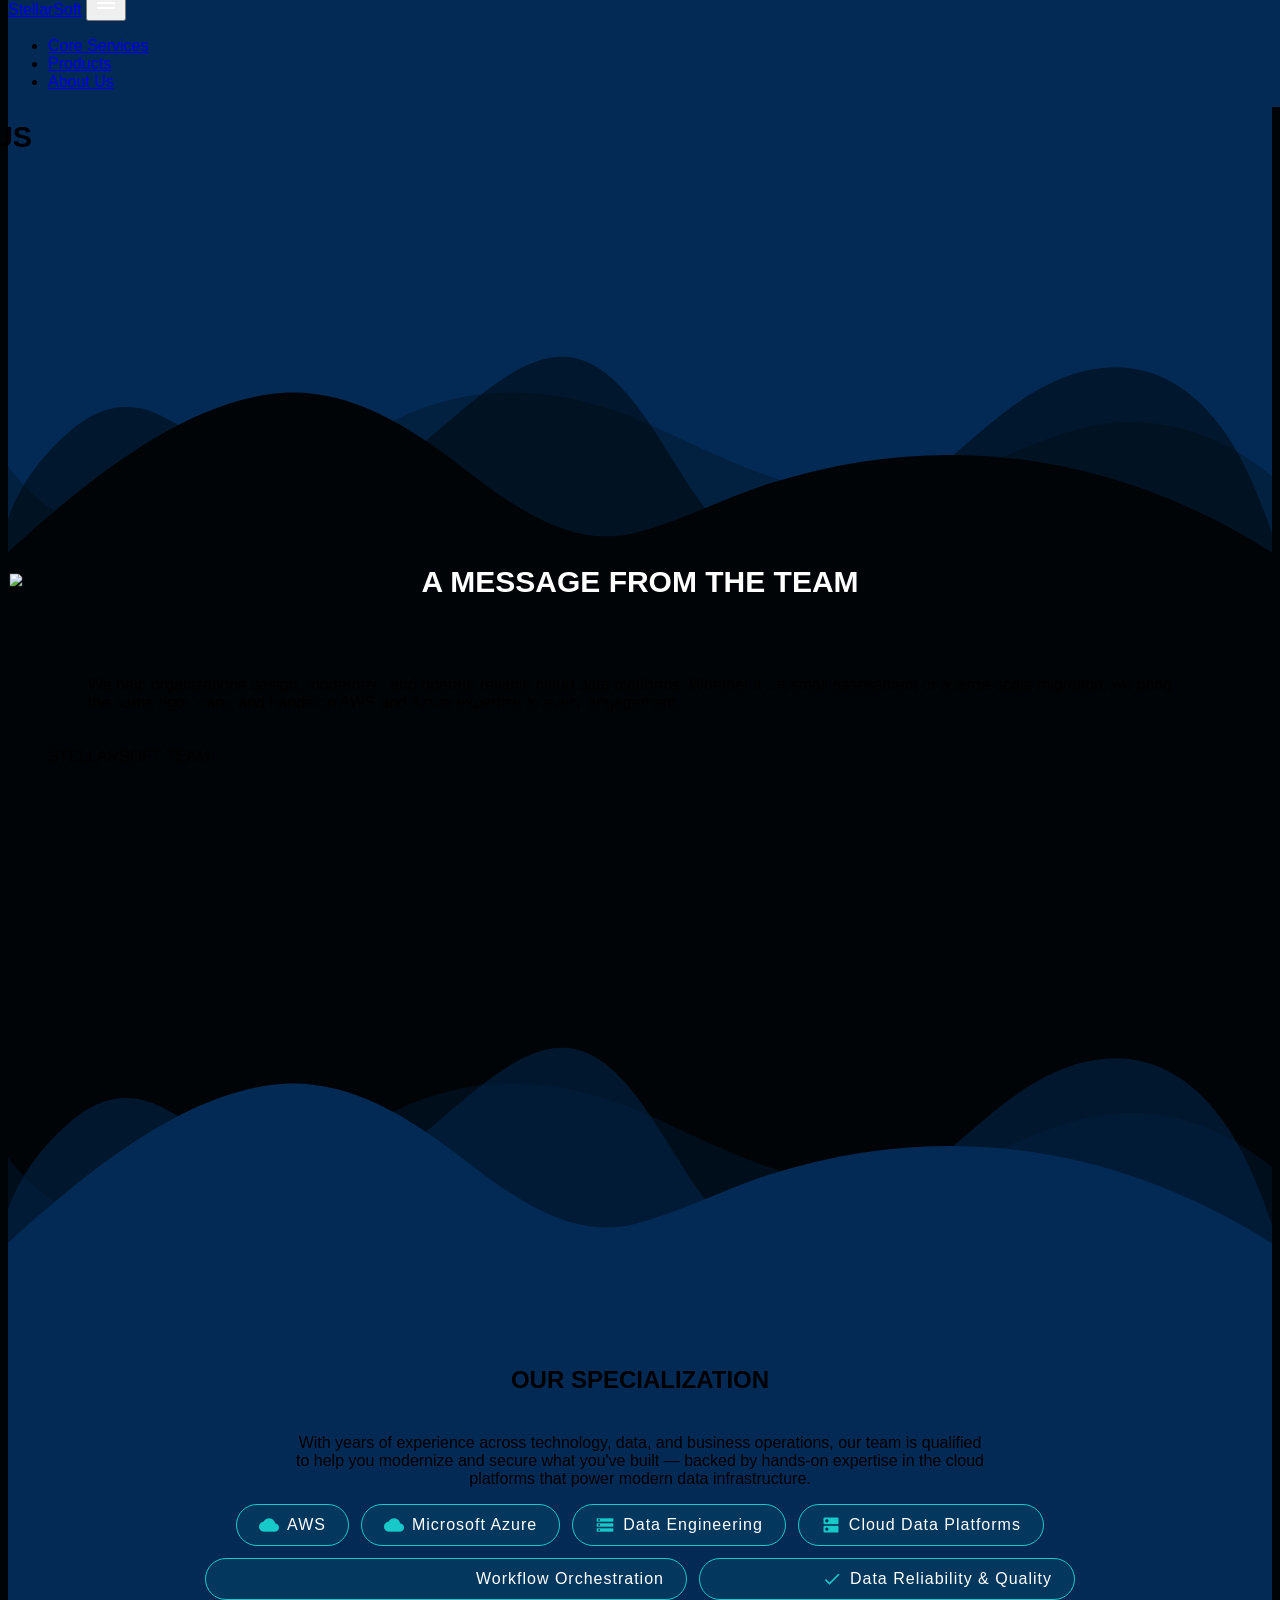
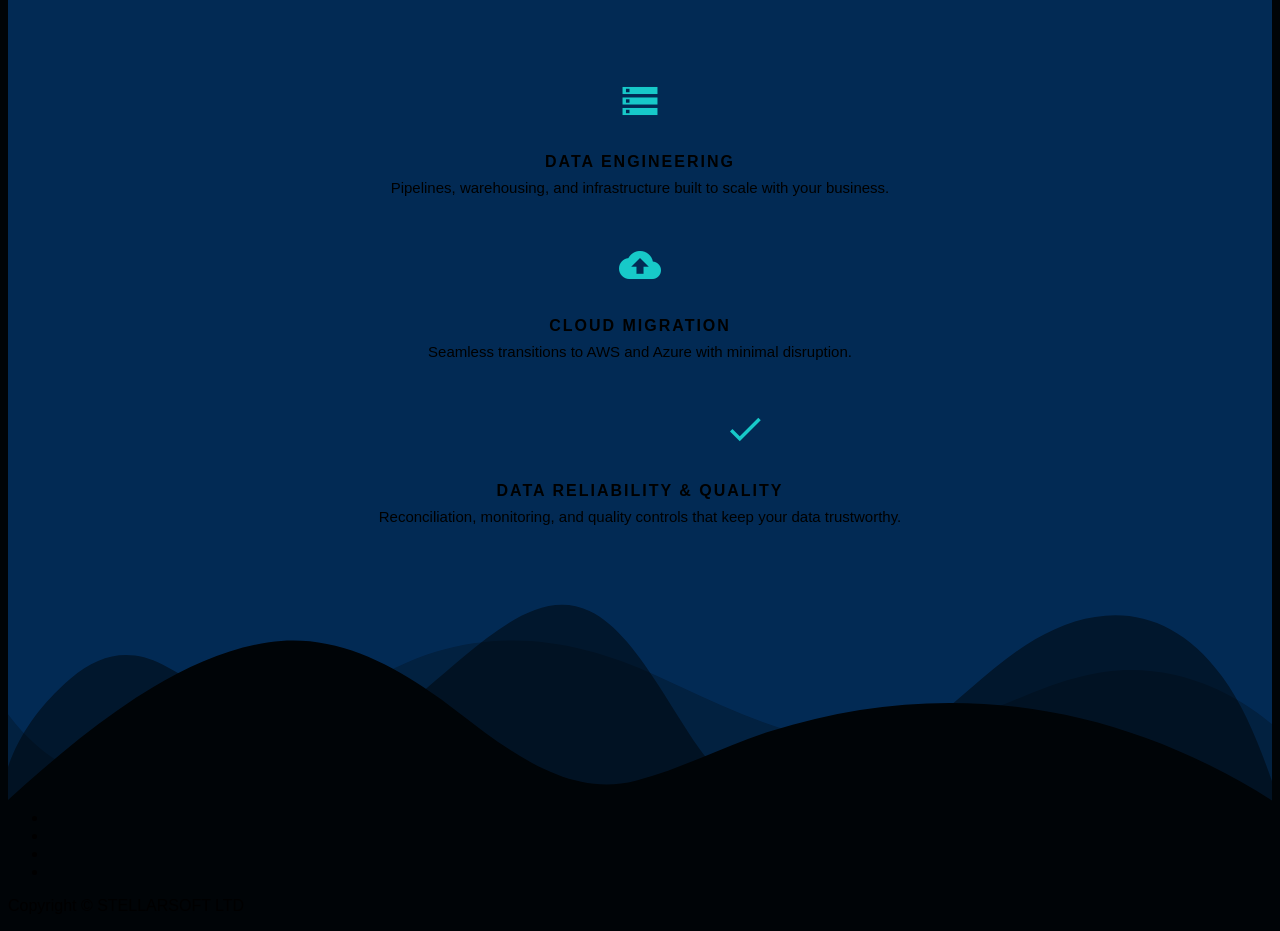
==== commit eda09a68: "Update services and website content" ====
--- a/About Us.html
+++ b/About Us.html
@@ -67,11 +67,7 @@
                         <h1 data-aos="fade-up" data-aos-duration="600" data-aos-delay="100" data-aos-once="true" style="text-align: center;padding-bottom: 0px;transform: translateY(-52px);color: #ffffff;font-size: 30px;">A MESSAGE FROM THE TEAM</h1>
                         <figure class="text-center">
                             <blockquote class="blockquote">
-<<<<<<< HEAD
                                 <p class="text-light mb-0" data-aos="fade" data-aos-duration="850" data-aos-delay="300">We help organizations design, modernize, and operate reliable cloud data platforms. Whether it's a small assessment or a large-scale migration, we bring the same rigor, care, and hands-on AWS and Azure expertise to every engagement.</p>
-=======
-                                <p class="text-light mb-0" data-aos="fade" data-aos-duration="850" data-aos-delay="300">We are committed to ensuring the utmost quality in every engagement. Whether it's a cloud migration or a full data platform build, we bring 10+ years of AWS and Azure experience to deliver solutions you can be proud of.</p>
->>>>>>> origin/update-2.0.1]-Redesign-to-Data-
                             </blockquote>
                             <figcaption class="blockquote-footer" data-aos="fade" data-aos-delay="500" data-aos-once="true" style="transform: translateY(20px);">STELLARSOFT TEAM</figcaption>
                         </figure>
@@ -90,7 +86,6 @@
 </section>
     <section style="padding-top: 70px;background: #022a54;position: relative;">
         <div class="container">
-<<<<<<< HEAD
             <h1 class="text-center" data-aos="fade" data-aos-duration="300" data-aos-once="true" style="color: var(--bs-gray-100);padding-top: 40px;padding-bottom: 20px;text-align: center;">OUR SPECIALIZATION</h1>
             <p class="text-light" data-aos="fade" data-aos-duration="400" data-aos-delay="100" data-aos-once="true" style="text-align: center;max-width: 700px;margin: 0 auto;">With years of experience across technology, data, and business operations, our team is qualified to help you modernize and secure what you've built &mdash; backed by hands-on expertise in the cloud platforms that power modern data infrastructure.</p>
             <div class="tech-badge-row" data-aos="fade" data-aos-duration="500" data-aos-delay="200">
@@ -116,28 +111,6 @@
                     <i class="material-icons">fact_check</i>
                     <h4>DATA RELIABILITY &amp; QUALITY</h4>
                     <p>Reconciliation, monitoring, and quality controls that keep your data trustworthy.</p>
-=======
-            <h1 class="text-center" data-aos="fade" data-aos-duration="300" data-aos-once="true" style="color: var(--bs-gray-100);padding-top: 40px;padding-bottom: 20px;text-align: center;">TEAM HEADS</h1>
-            <p class="text-light" data-aos="fade" data-aos-duration="400" data-aos-delay="100" data-aos-once="true" style="text-align: center;transform: translateY(0px);">With over 10 years of combined experience across AWS, Azure, and enterprise data platforms, we are qualified to help you modernize your business.</p>
-            <div class="row d-sm-flex justify-content-sm-center">
-                <div class="col-lg-12">
-                    <h2 class="text-light my-4" data-aos="fade" data-aos-duration="300" data-aos-delay="100" data-aos-once="true" style="text-align: center;">Our Team</h2>
-                </div>
-                <div class="col-sm-6 col-lg-4 mb-4 text-center" data-aos="fade" data-aos-duration="700" data-aos-delay="200" data-aos-once="true"><img class="rounded-circle img-fluid d-block mx-auto" src="assets/img/4500_9_09.jpg" style="transform: scale(0.50);">
-                    <h3 class="text-light m-0" style="transform: translateY(0px);padding: 0px;">JAMAL ALI</h3>
-                    <h5 class="text-light my-1" style="padding: 10px;">Lead Cloud Solutions Architect</h5>
-                    <p class="text-light" style="padding: 40px;">" I started Stellarsoft with a passion for cloud architecture and data engineering. I bring over 10 years of AWS and Azure expertise to help others realize their data-driven potential."</p>
-                </div>
-                <div class="col-sm-6 col-lg-4 mb-4 text-center" data-aos="fade" data-aos-duration="700" data-aos-delay="400" data-aos-once="true"><img class="rounded-circle img-fluid d-block mx-auto" src="assets/img/3800_1_06.jpg" style="transform: scale(0.50);">
-                    <h3 class="text-light m-0">ALEKSI OLIVIER</h3>
-                    <h5 class="text-light my-1" style="padding: 10px;">Data Engineer</h5>
-                    <p class="text-light" style="padding: -2px;padding-top: 40px;">"I've always had a passion for data. As my experience with AWS and Azure grows, I find myself enamored with designing scalable data pipelines and cloud solutions. I hope to inspire others that share my passion."</p>
-                </div>
-                <div class="col-sm-6 col-lg-4 mb-4 text-center" data-aos="fade" data-aos-duration="700" data-aos-delay="600" data-aos-once="true"><img class="rounded-circle img-fluid d-block mx-auto" src="assets/img/2071.jpg" style="transform: scale(0.50);">
-                    <h3 class="text-light m-0">CELINE SINGH</h3>
-                    <h5 class="text-light my-1" style="padding: 10px;">Client Solutions Manager</h5>
-                    <p class="text-light" style="padding-top: 20px;transform: translateY(15px);">" I have a passion for helping businesses navigate their digital and data transformation journey. I aim to provide my clients with expert advice and professionalism throughout every consulting engagement."</p>
->>>>>>> origin/update-2.0.1]-Redesign-to-Data-
                 </div>
             </div>
         </div>
--- a/assets/css/responsive.css
+++ b/assets/css/responsive.css
@@ -0,0 +1,47 @@
+@media (max-width: 992px) {
+  #text-section-1 {
+    padding: 77px !important;
+    width: 100% !important;
+  }
+}
+
+@media (max-width: 768px) {
+  #planet1 {
+    /*min-height: 1585px !important;*/
+    /*left: 0;*/
+    /*right: 0;*/
+    width: 100% !important;
+  }
+}
+
+@media (max-width: 768px) {
+  #first-para-intro {
+    width: 100% !important;
+    padding: 0px 30px;
+    text-align: center !important;
+  }
+}
+
+@media (max-width: 768px) {
+  #text-section-1 {
+    padding: 7px !important;
+    width: 100%;
+  }
+}
+
+@media (max-width: 576px) {
+  #first-para-intro {
+    /*width: 100% !important;*/
+    /*padding: 0px 30px;*/
+    /*text-align: center !important;*/
+    font-size: 19px !important;
+    line-height: 34px!important;
+  }
+}
+
+@media (max-width: 576px) {
+  .hide-on-mobile {
+    display: none;
+  }
+}
+
--- a/assets/css/styles.css
+++ b/assets/css/styles.css
@@ -0,0 +1,417 @@
+nav {
+  z-index: 999;
+}
+
+:root {
+  --stellar-navy: #022a54;
+  --stellar-ink: #000407;
+  --stellar-accent: #17c9c9;
+}
+
+body, .navbar-brand, h1, h2, h3 {
+  font-family: 'Montserrat', sans-serif;
+}
+
+.services-border .icon-shadows {
+  color: var(--stellar-accent) !important;
+}
+
+.services-section-main .price-item .price-top,
+.services-section-main .price-item .price-top:after {
+  background-color: var(--stellar-accent);
+}
+
+.tech-badge {
+  display: inline-flex;
+  align-items: center;
+  gap: 8px;
+  padding: 10px 22px;
+  border-radius: 50px;
+  background: rgba(23, 201, 201, 0.08);
+  border: 1px solid var(--stellar-accent);
+  color: #fff;
+  font-weight: 500;
+  letter-spacing: 1px;
+  margin: 6px;
+}
+
+.tech-badge .material-icons {
+  color: var(--stellar-accent);
+  font-size: 20px;
+}
+
+.tech-badge-row {
+  display: flex;
+  flex-wrap: wrap;
+  justify-content: center;
+  margin-top: 10px;
+}
+
+.client-tile {
+  text-align: center;
+  padding: 24px 10px;
+}
+
+.client-tile .material-icons {
+  color: var(--stellar-accent);
+  font-size: 42px;
+  margin-bottom: 10px;
+}
+
+.client-tile h4 {
+  color: var(--bs-gray-100);
+  letter-spacing: 2px;
+  margin-bottom: 8px;
+}
+
+.client-tile p {
+  color: var(--bs-gray-400);
+  font-size: 15px;
+  margin: 0;
+}
+
+.custom-shape-divider-bottom-1643855740 {
+  position: absolute;
+  bottom: 0;
+  left: 0;
+  width: 100%;
+  overflow: hidden;
+  line-height: 0;
+  transform: rotate(180deg);
+}
+
+.custom-shape-divider-bottom-up {
+  position: absolute;
+  bottom: 0;
+  left: 0;
+  width: 100%;
+  overflow: hidden;
+  line-height: 0;
+  transform: rotate(0deg);
+}
+
+.navbar.navbar-expand-lg.navbar-light.text-white {
+}
+
+.custom-shape-divider-bottom-1643855740 svg {
+  position: relative;
+  display: block;
+  width: calc(100% + 1.3px);
+  height: 25vh;
+  /*bottom: 24px;*/
+}
+
+.custom-shape-divider-bottom-1643855740 .shape-fill1 {
+  fill: #000407;
+}
+
+.custom-shape-divider-bottom-1643855740 .shape-fill2 {
+  fill: #022a54;
+}
+
+.shape-fill3 {
+  fill: var(--bs-blue);
+}
+
+.custom-shape-divider-bottom-1643855740 {
+}
+
+html {
+  scroll-behavior: smooth;
+  background-color: #000407;
+}
+
+.card-back {
+  width: 622px;
+  height: 745px;
+  background: #022A54;
+  box-shadow: -14px -11px 21px rgba(0, 66, 136, 0.25), 14px 11px 21px rgba(1, 22, 44, 0.25);
+  border-radius: 51px;
+}
+
+.icons-big {
+  filter: drop-shadow(10px 10px 9px rgba(0,0,0,0.31));
+}
+
+.jumbotron {
+  font-size: 20px;
+  color: #eeeeee;
+  line-height: 1.5;
+}
+
+/* ---- Capability-statement content components ---- */
+
+.navbar .nav-link {
+  transition: color 0.2s ease;
+}
+
+.navbar .nav-link:hover {
+  color: var(--stellar-accent) !important;
+}
+
+.section-eyebrow {
+  display: block;
+  text-align: center;
+  color: var(--stellar-accent);
+  font-size: 14px;
+  font-weight: 600;
+  letter-spacing: 3px;
+  text-transform: uppercase;
+  margin-bottom: 16px;
+}
+
+.section-lead {
+  max-width: 760px;
+  margin: 0 auto;
+  text-align: center;
+  font-size: 19px;
+  line-height: 1.7;
+  color: var(--bs-gray-200);
+}
+
+.btn-stellar {
+  display: inline-flex;
+  align-items: center;
+  justify-content: center;
+  padding: 14px 36px;
+  border-radius: 50px;
+  background: var(--stellar-accent);
+  color: var(--stellar-ink);
+  font-weight: 600;
+  letter-spacing: 1px;
+  text-decoration: none;
+  border: none;
+  box-shadow: 0 8px 20px rgba(23, 201, 201, 0.25);
+  transition: transform 0.2s ease, box-shadow 0.2s ease;
+}
+
+.btn-stellar:hover {
+  transform: translateY(-3px);
+  box-shadow: 0 12px 26px rgba(23, 201, 201, 0.35);
+  color: var(--stellar-ink);
+}
+
+.btn-stellar-lg {
+  padding: 18px 48px;
+  font-size: 20px;
+}
+
+.capability-card {
+  height: 100%;
+  padding: 30px 26px;
+  border-radius: 18px;
+  background: rgba(255, 255, 255, 0.03);
+  border: 1px solid rgba(23, 201, 201, 0.18);
+  transition: transform 0.2s ease, border-color 0.2s ease;
+}
+
+.capability-card:hover {
+  transform: translateY(-6px);
+  border-color: var(--stellar-accent);
+}
+
+.capability-card .material-icons {
+  color: var(--stellar-accent);
+  font-size: 36px;
+  margin-bottom: 14px;
+}
+
+.capability-card h3 {
+  color: var(--bs-gray-100);
+  font-size: 19px;
+  letter-spacing: 0.5px;
+  margin-bottom: 10px;
+}
+
+.capability-card p {
+  color: var(--bs-gray-400);
+  font-size: 15px;
+  line-height: 1.6;
+  margin: 0;
+}
+
+.stack-group {
+  margin-bottom: 28px;
+}
+
+.stack-group h4 {
+  color: var(--bs-gray-100);
+  font-size: 15px;
+  letter-spacing: 2px;
+  text-transform: uppercase;
+  margin-bottom: 12px;
+}
+
+.tech-chip {
+  display: inline-block;
+  padding: 7px 16px;
+  margin: 4px 6px 4px 0;
+  border-radius: 30px;
+  background: rgba(255, 255, 255, 0.05);
+  border: 1px solid rgba(255, 255, 255, 0.12);
+  color: var(--bs-gray-300);
+  font-size: 14px;
+}
+
+.checklist {
+  list-style: none;
+  padding: 0;
+  margin: 0;
+}
+
+.checklist li {
+  position: relative;
+  padding-left: 32px;
+  margin-bottom: 14px;
+  color: var(--bs-gray-300);
+  font-size: 16px;
+  line-height: 1.5;
+}
+
+.checklist li:before {
+  content: "check_circle";
+  font-family: "Material Icons";
+  position: absolute;
+  left: 0;
+  top: 0;
+  color: var(--stellar-accent);
+  font-size: 20px;
+}
+
+.delivery-list {
+  list-style: none;
+  padding: 0;
+  margin: 0;
+}
+
+.delivery-list li {
+  position: relative;
+  padding-left: 28px;
+  margin-bottom: 12px;
+  color: var(--bs-gray-300);
+  font-size: 16px;
+  line-height: 1.6;
+}
+
+.delivery-list li:before {
+  content: "\2022";
+  position: absolute;
+  left: 8px;
+  color: var(--stellar-accent);
+  font-weight: 700;
+}
+
+/* ---- Mobile optimization ---- */
+
+@media (max-width: 768px) {
+  .custom-shape-divider-bottom-1643855740 svg {
+    height: 10vh !important;
+  }
+
+  #section-who,
+  .services-section-main {
+    padding-top: 30px !important;
+    padding-bottom: 150px !important;
+  }
+
+  #main-picture-section {
+    padding: 40px 0 !important;
+  }
+
+  #capability-tiles {
+    padding-top: 30px !important;
+  }
+
+  #hero-logo-section {
+    min-height: 380px !important;
+  }
+
+  #hero-title-section {
+    min-height: 200px !important;
+    padding-top: 20px !important;
+    padding-bottom: 90px !important;
+  }
+
+  #title-scroll {
+    margin-top: 20px !important;
+  }
+
+  .services-border {
+    width: 100% !important;
+    max-width: 420px;
+    margin-left: auto !important;
+    margin-right: auto !important;
+    margin-bottom: 16px !important;
+  }
+
+  .services-border a {
+    display: flex !important;
+    align-items: center !important;
+    text-align: left !important;
+    gap: 18px;
+    padding: 18px 20px !important;
+    background: rgba(255, 255, 255, 0.03);
+    border: 1px solid rgba(23, 201, 201, 0.18);
+    border-radius: 16px;
+  }
+
+  .services-border .icon-shadows {
+    font-size: 30px !important;
+    margin-bottom: 0 !important;
+    flex-shrink: 0;
+  }
+
+  .services-border h3 {
+    font-size: 15px !important;
+    letter-spacing: 0.5px !important;
+    margin: 0 !important;
+    line-height: 1.4;
+  }
+
+  #logo-scroll {
+    height: 340px !important;
+  }
+
+  #title-scroll {
+    font-size: 34px !important;
+  }
+
+  .section-lead {
+    font-size: 17px;
+    padding: 0 12px;
+  }
+
+  .capability-card {
+    padding: 24px 20px;
+  }
+}
+
+@media (max-width: 576px) {
+  #section-who,
+  .services-section-main {
+    padding-bottom: 150px !important;
+  }
+
+  #hero-logo-section {
+    min-height: 320px !important;
+  }
+
+  #hero-title-section {
+    min-height: 180px !important;
+    padding-bottom: 80px !important;
+  }
+
+  #logo-scroll {
+    height: 280px !important;
+  }
+
+  #title-scroll {
+    font-size: 28px !important;
+  }
+
+  .btn-stellar-lg {
+    padding: 16px 32px;
+    font-size: 17px;
+  }
+}
+
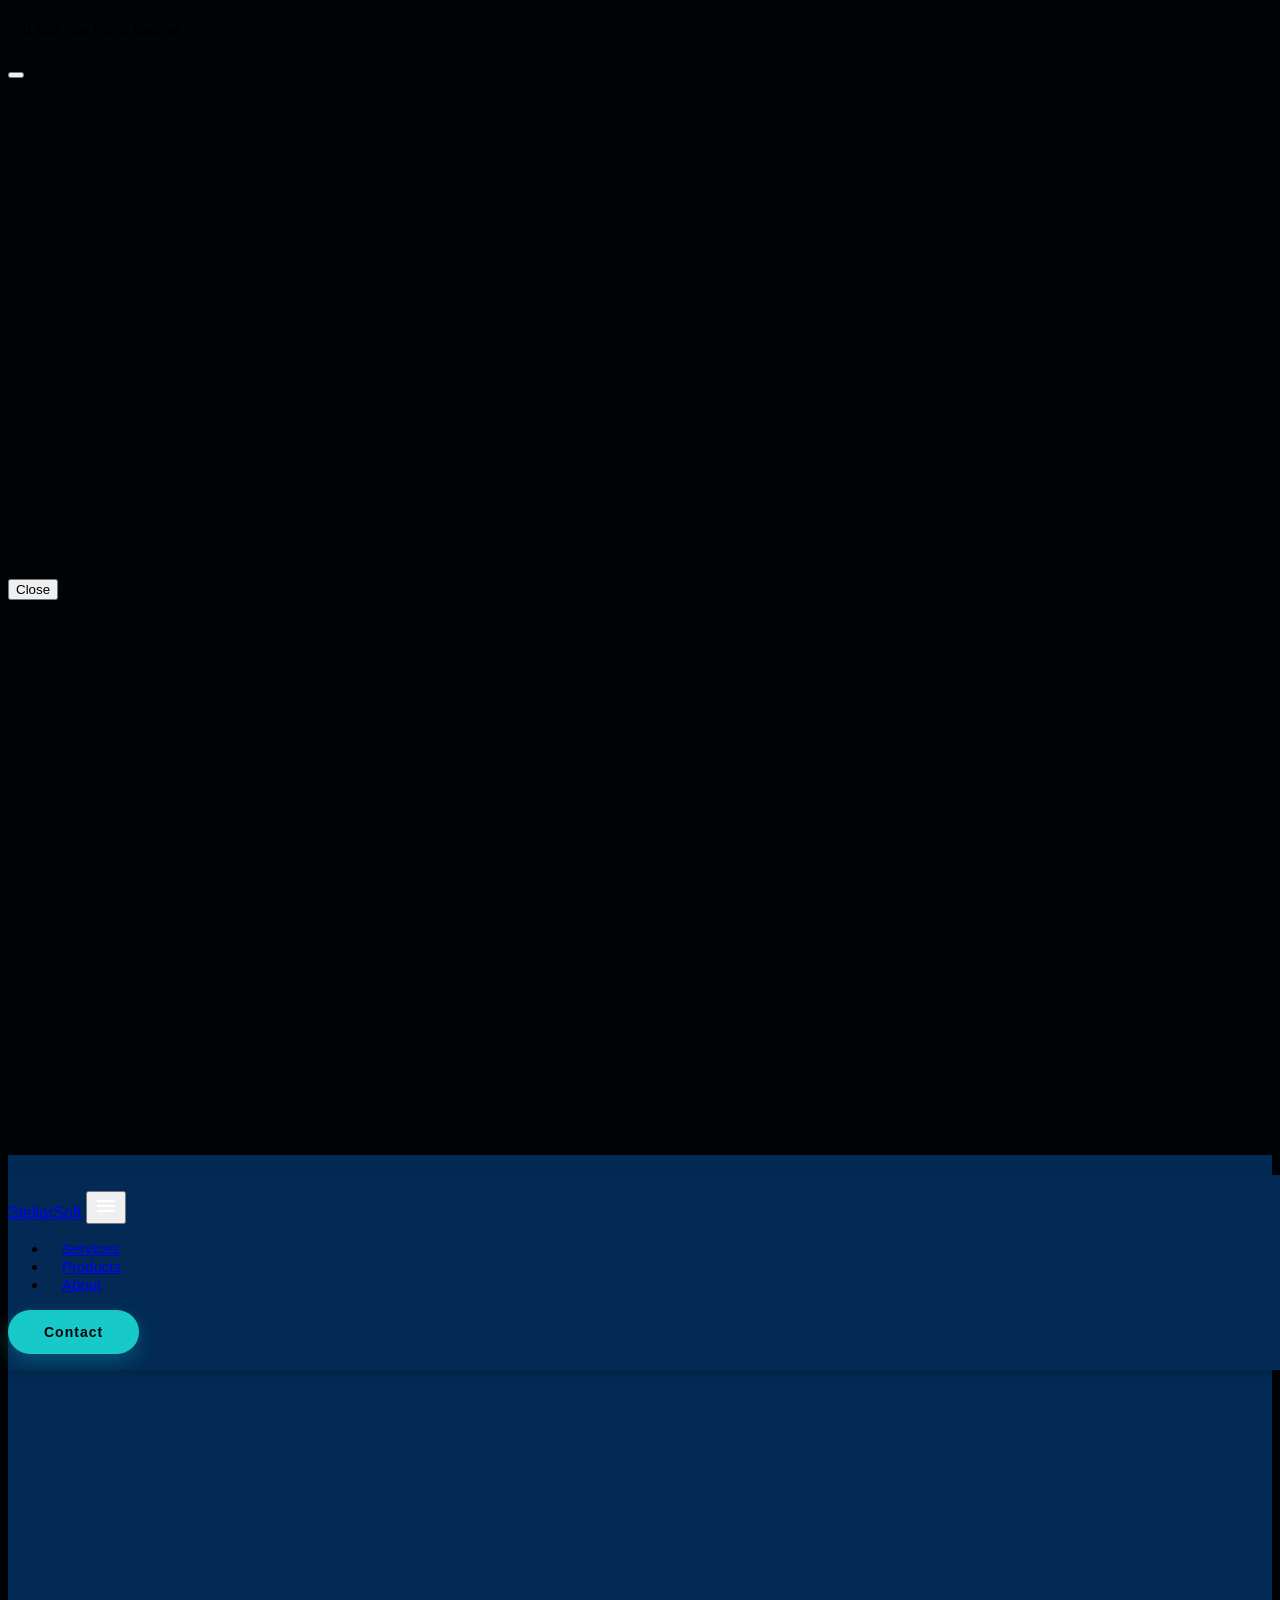
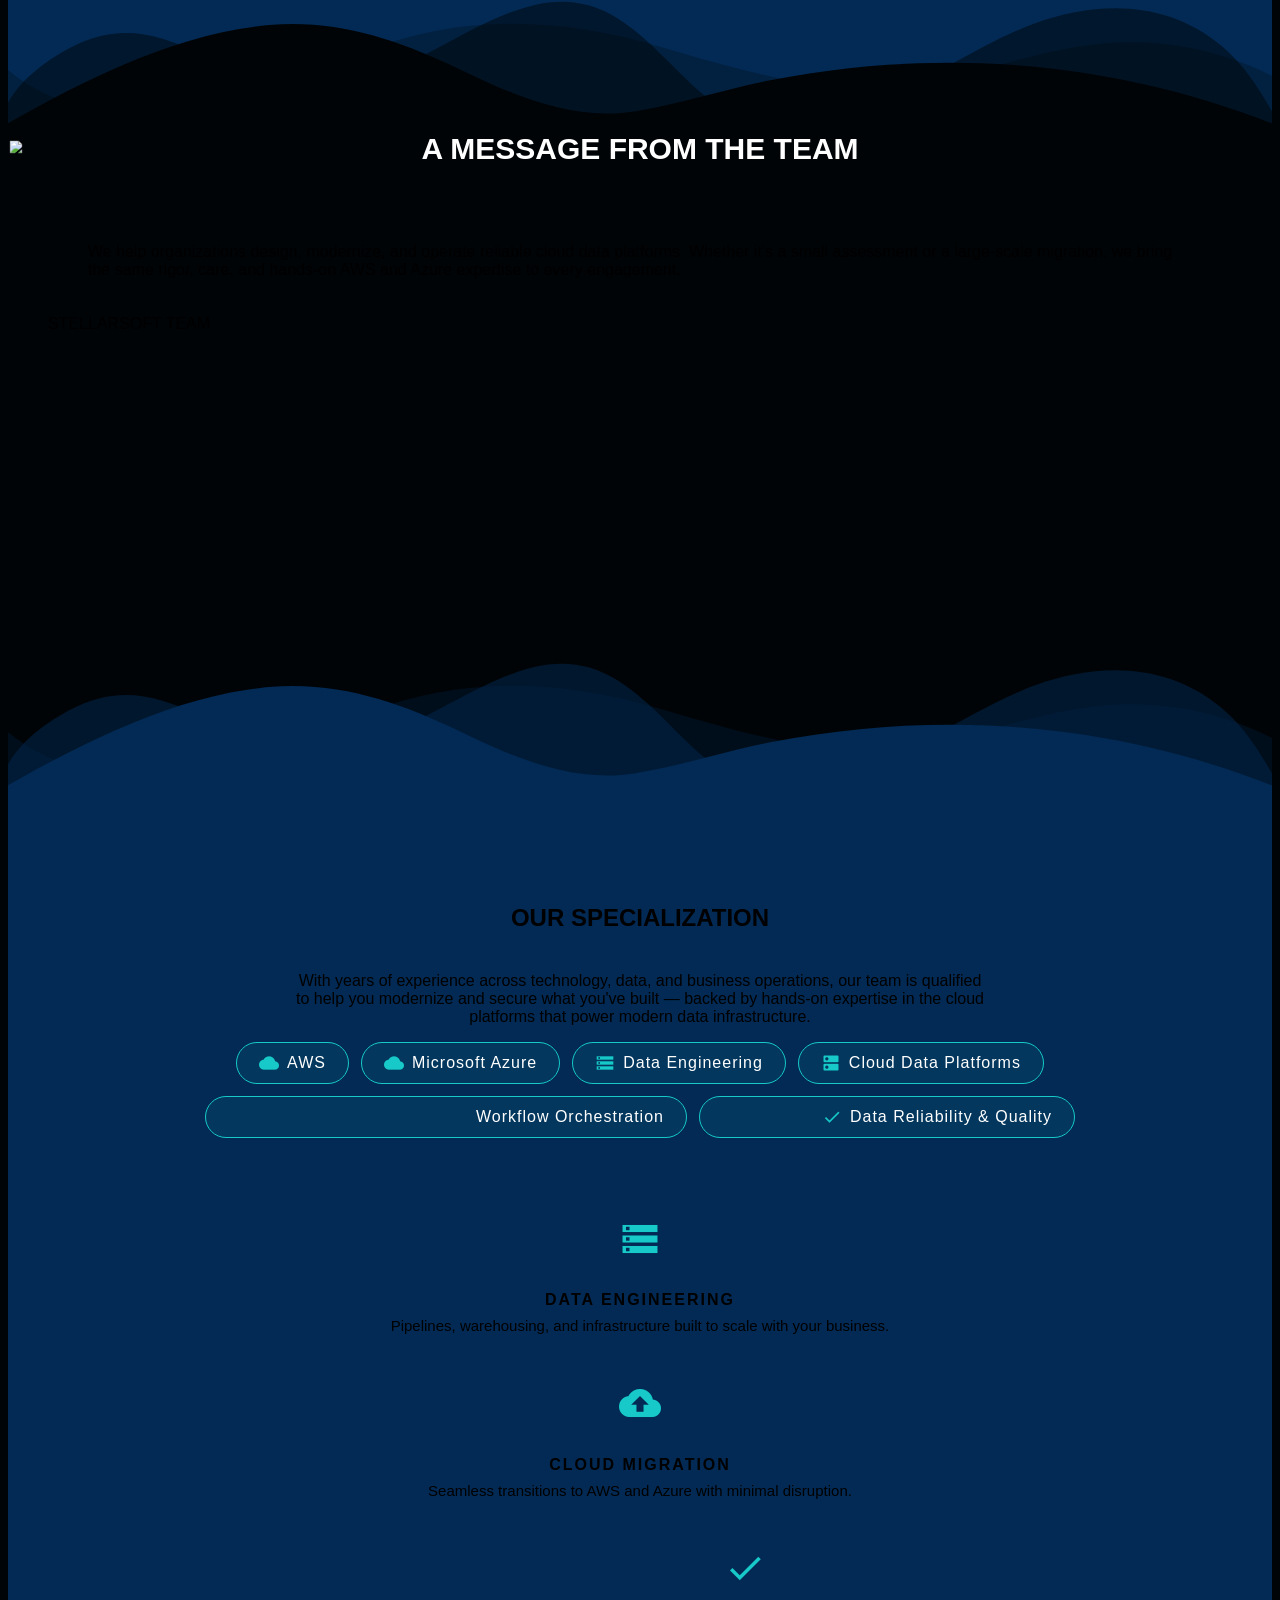
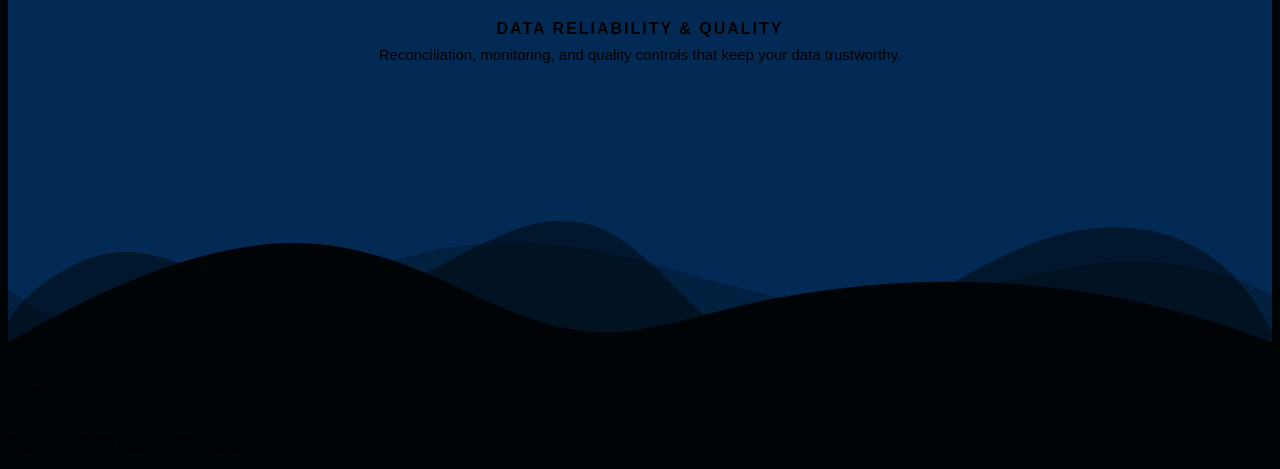
==== commit 3497b3ca: "Simplify nav to 4 items, fix hero copy, and fix wave-divider overflow bug Restore Products to nav ac" ====
--- a/About Us.html
+++ b/About Us.html
@@ -19,11 +19,23 @@
 </head>
 
 <body style="background: var(--bs-blue);border-style: none;">
-    <nav class="navbar navbar-light navbar-expand-md" id="navBar" style="position: fixed;width: 100%;background: #022a54;">
-        <div class="container-fluid"><div style="    width: inherit;
-    height: inherit;
-    position: inherit;
-    display: contents;"> 
+    <div class="modal fade" role="dialog" tabindex="-1" id="modal-1" style="height: 1154px;">
+        <div class="modal-dialog modal-xl" role="document">
+            <div class="modal-content">
+                <div class="modal-header">
+                    <h4 class="modal-title">Fill out the form below</h4><button type="button" class="btn-close" data-bs-dismiss="modal" aria-label="Close"></button>
+                </div>
+                <div class="modal-body" style="height: 500px;">
+                    <div style="width: 100%;height: 100%;">
+    <iframe src="https://docs.google.com/forms/d/e/1FAIpQLSdllxyecTUv00UzBjGEsIsQui6HSeQPXqcF5VN27_ak6XxzNg/viewform?embedded=true" width="100%" height="100%" frameborder="0" marginheight="0" marginwidth="0">Loading…</iframe>
+</div>
+                </div>
+                <div class="modal-footer"><button class="btn btn-light" type="button" data-bs-dismiss="modal">Close</button></div>
+            </div>
+        </div>
+    </div>
+    <nav class="navbar navbar-light navbar-expand-lg" id="navBar" style="position: fixed;width: 100%;background: #022a54;box-shadow: 0 2px 12px rgba(0,0,0,0.25);">
+        <div class="container-fluid">
 <a class="navbar-brand mx-0 text-white"   style="width:200px" href="index.html">StellarSoft</a>
     <button class="navbar-toggler" type="button" data-bs-toggle="collapse" data-bs-target="#navbarText" aria-controls="navbarText" aria-expanded="false" aria-label="Toggle navigation">
       <span class="material-icons" style="color:white">
@@ -31,22 +43,22 @@
 </span>
     </button>
     <div class="collapse navbar-collapse" id="navbarText">
-      <ul class="navbar-nav mx-auto mb-2 mb-lg-0 justify-content-center" style="left:0;right:0">
+      <ul class="navbar-nav mx-auto mb-2 mb-lg-0 justify-content-center flex-wrap">
         <li class="nav-item">
-          <a class="nav-link text-white " href="core-services.html">Core Services</a>
+          <a class="nav-link text-white" href="core-services.html">Services</a>
         </li>
         <li class="nav-item">
           <a class="nav-link text-white" href="Products.html">Products</a>
         </li>
         <li class="nav-item">
-          <a class="nav-link text-white" href="About%20Us.html">About Us</a>
+          <a class="nav-link text-white" href="About%20Us.html">About</a>
         </li>
       </ul>
-         <span class="nav-item text-end text-white" style="width:200px" href="#footerpad">
-        
+      <span class="d-flex nav-cta-wrap" style="min-width:160px;">
+        <button class="btn-stellar nav-cta" type="button" data-bs-target="#modal-1" data-bs-toggle="modal">Contact</button>
       </span>
     </div>
-</div></div>
+</div>
     </nav>
     <section class="d-flex d-xxl-flex justify-content-center align-items-center" style="z-index: 2;background: #022a54;position: relative;padding-top: 60px;width: 100%;margin-top: -20px;min-height: 0px;padding-bottom: 0px;height: 275px;transform: translate(0px);">
         <h1 class="text-center" data-aos="fade-up" data-aos-duration="600" data-aos-once="true" style="color: var(--bs-gray-100);padding-top: 50px;box-shadow: 0px 0px var(--bs-gray-900);padding-bottom: 0px;transform: scale(1.20);text-shadow: 0px 0px 20px var(--bs-dark);">ABOUT US</h1>
--- a/assets/css/styles.css
+++ b/assets/css/styles.css
@@ -97,8 +97,14 @@
   position: relative;
   display: block;
   width: calc(100% + 1.3px);
-  height: 25vh;
+  height: 140px;
   /*bottom: 24px;*/
+}
+
+section:has(> .custom-shape-divider-bottom-1643855740),
+section:has(> div > .custom-shape-divider-bottom-1643855740) {
+  height: auto !important;
+  min-height: 140px;
 }
 
 .custom-shape-divider-bottom-1643855740 .shape-fill1 {
@@ -141,12 +147,39 @@
 
 /* ---- Capability-statement content components ---- */
 
+#navBar {
+  padding-top: 16px;
+  padding-bottom: 16px;
+}
+
 .navbar .nav-link {
   transition: color 0.2s ease;
 }
 
 .navbar .nav-link:hover {
   color: var(--stellar-accent) !important;
+}
+
+#navBar .nav-link {
+  font-size: 15px;
+  padding: 8px 14px;
+}
+
+.nav-cta {
+  padding: 8px 24px;
+  font-size: 14px;
+  white-space: nowrap;
+}
+
+@media (max-width: 991px) {
+  #navBar .navbar-nav {
+    text-align: center;
+  }
+
+  #navBar .nav-cta-wrap {
+    justify-content: center !important;
+    padding: 12px 0 4px;
+  }
 }
 
 .section-eyebrow {
@@ -230,8 +263,56 @@
   margin: 0;
 }
 
+.trust-strip {
+  display: flex;
+  flex-wrap: wrap;
+  justify-content: center;
+  align-items: center;
+  gap: 14px;
+  max-width: 900px;
+  margin: 0 auto;
+}
+
+.trust-strip span {
+  color: var(--bs-gray-400);
+  font-size: 14px;
+  font-weight: 500;
+  letter-spacing: 1.5px;
+  text-transform: uppercase;
+  padding: 0 6px;
+}
+
+.trust-strip span:not(:last-child)::after {
+  content: "";
+  display: inline-block;
+  width: 4px;
+  height: 4px;
+  border-radius: 50%;
+  background: var(--stellar-accent);
+  margin-left: 20px;
+  vertical-align: middle;
+}
+
+.tech-stack-grid {
+  column-count: 3;
+  column-gap: 40px;
+}
+
+@media (max-width: 992px) {
+  .tech-stack-grid {
+    column-count: 2;
+  }
+}
+
+@media (max-width: 576px) {
+  .tech-stack-grid {
+    column-count: 1;
+  }
+}
+
 .stack-group {
   margin-bottom: 28px;
+  break-inside: avoid;
 }
 
 .stack-group h4 {
@@ -303,9 +384,18 @@
 
 /* ---- Mobile optimization ---- */
 
+#title-scroll {
+  font-size: clamp(26px, 9vw, 49.88px) !important;
+}
+
 @media (max-width: 768px) {
   .custom-shape-divider-bottom-1643855740 svg {
     height: 10vh !important;
+  }
+
+  section:has(.custom-shape-divider-bottom-1643855740) {
+    height: auto !important;
+    min-height: 100px !important;
   }
 
   #section-who,
@@ -334,6 +424,14 @@
 
   #title-scroll {
     margin-top: 20px !important;
+  }
+
+  h1 {
+    font-size: clamp(26px, 6vw, 38px) !important;
+  }
+
+  h2 {
+    font-size: clamp(20px, 5vw, 28px) !important;
   }
 
   .services-border {
@@ -372,8 +470,14 @@
     height: 340px !important;
   }
 
-  #title-scroll {
-    font-size: 34px !important;
+  #fit-card {
+    border-radius: 22px !important;
+    padding: 24px 20px !important;
+  }
+
+  #fit-card h2 {
+    margin-top: 0 !important;
+    font-size: 22px !important;
   }
 
   .section-lead {
@@ -392,6 +496,13 @@
     padding-bottom: 150px !important;
   }
 
+  section:has(.hide-on-mobile) {
+    height: 0 !important;
+    min-height: 0 !important;
+    margin: 0 !important;
+    padding: 0 !important;
+  }
+
   #hero-logo-section {
     min-height: 320px !important;
   }
@@ -405,13 +516,40 @@
     height: 280px !important;
   }
 
-  #title-scroll {
-    font-size: 28px !important;
-  }
-
   .btn-stellar-lg {
     padding: 16px 32px;
     font-size: 17px;
   }
 }
 
+.stellar-accordion .accordion-item {
+  background: rgba(255, 255, 255, 0.03);
+  border: 1px solid rgba(23, 201, 201, 0.18);
+  border-radius: 12px;
+  margin-bottom: 14px;
+  overflow: hidden;
+}
+
+.stellar-accordion .accordion-button {
+  background: transparent;
+  color: var(--bs-gray-100);
+  font-weight: 600;
+  letter-spacing: 0.5px;
+  box-shadow: none;
+}
+
+.stellar-accordion .accordion-button:not(.collapsed) {
+  background: rgba(23, 201, 201, 0.08);
+  color: var(--stellar-accent);
+  box-shadow: none;
+}
+
+.stellar-accordion .accordion-button::after {
+  filter: invert(1) grayscale(1) brightness(2);
+}
+
+.stellar-accordion .accordion-body {
+  background: transparent;
+  color: var(--bs-gray-400);
+}
+
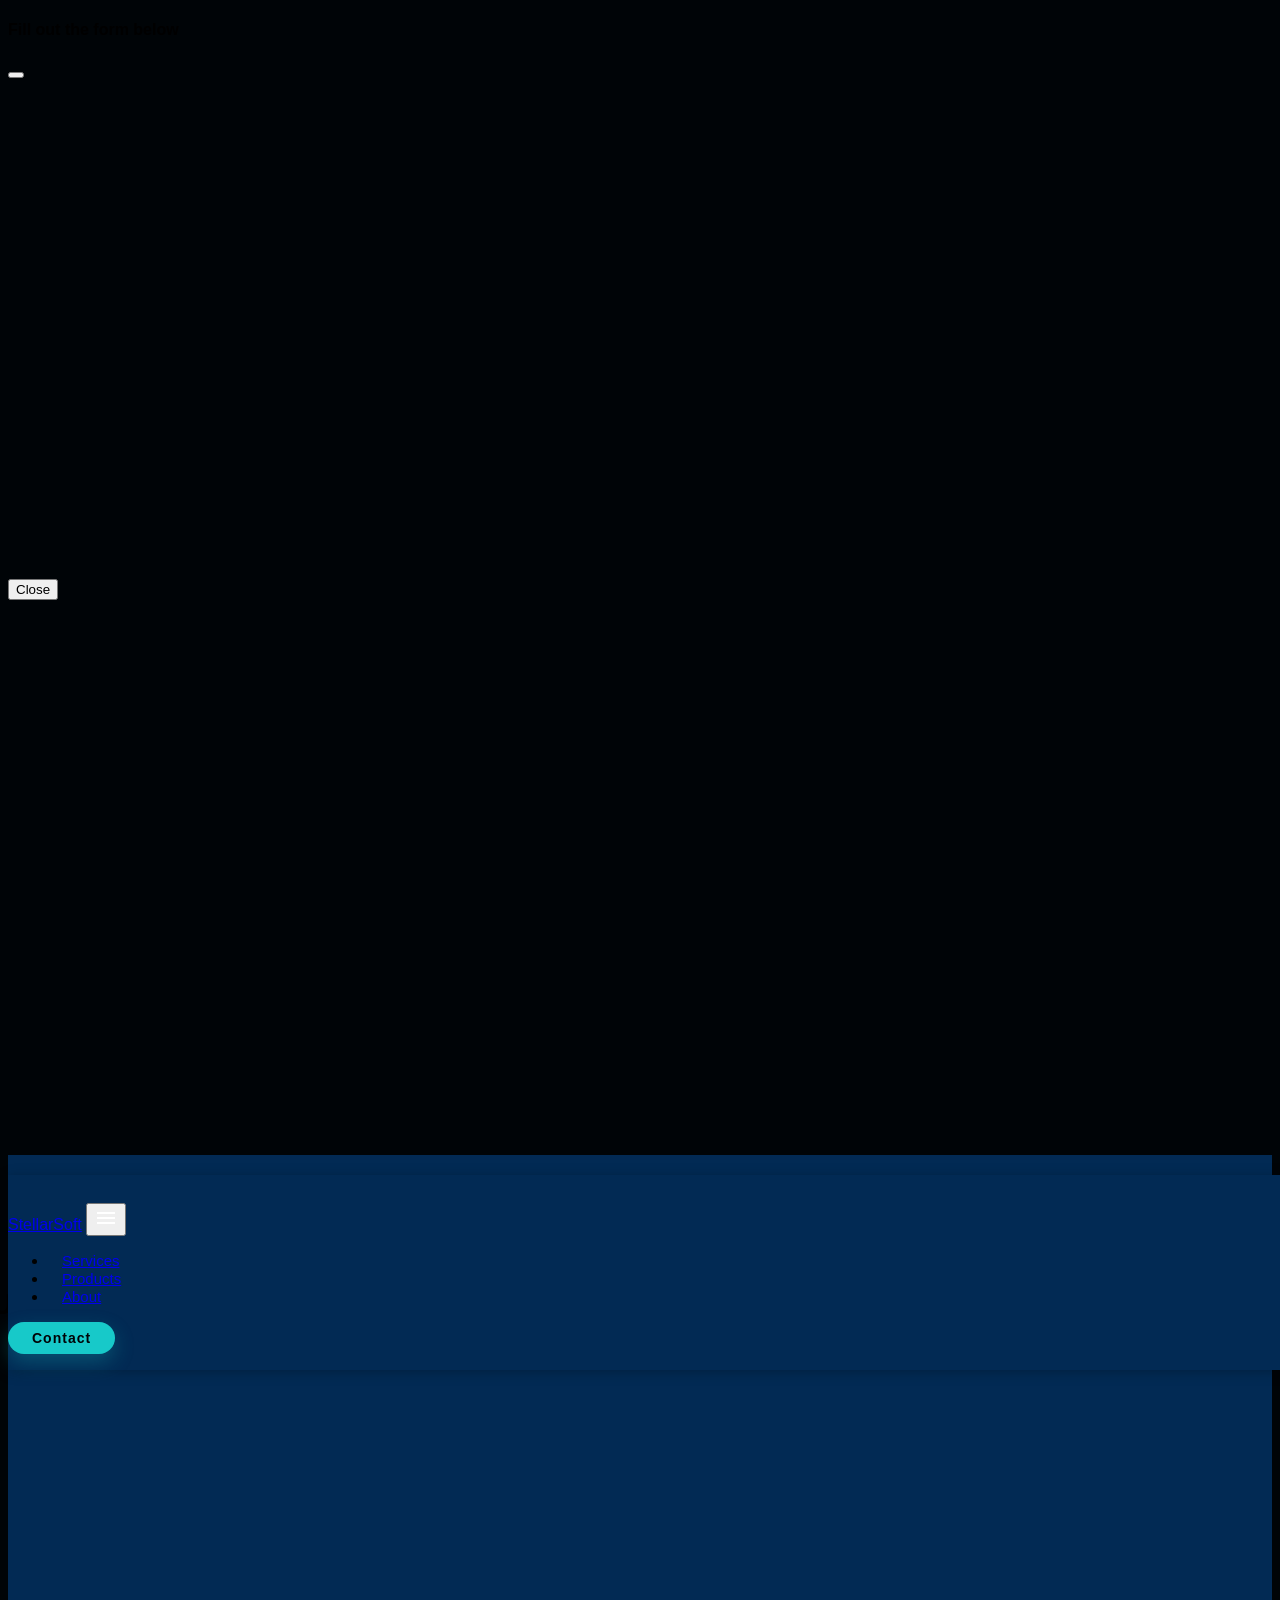
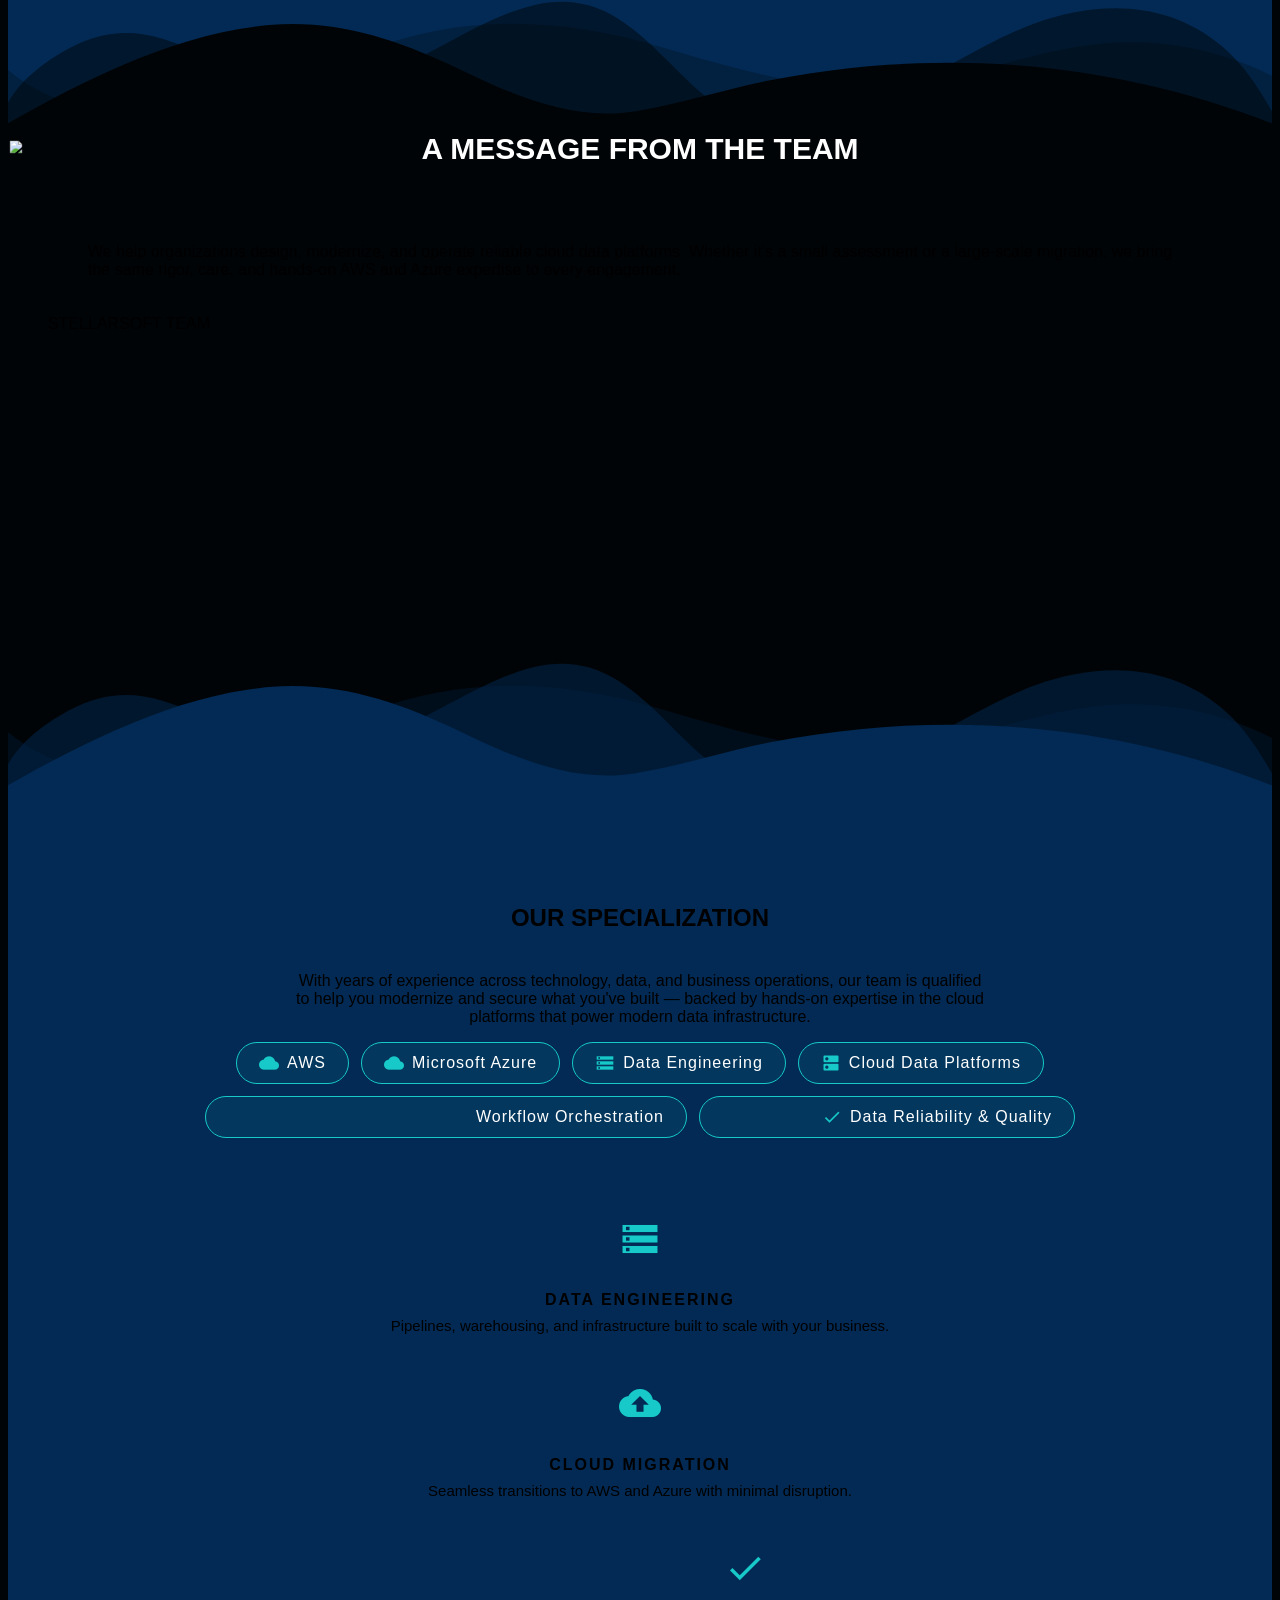
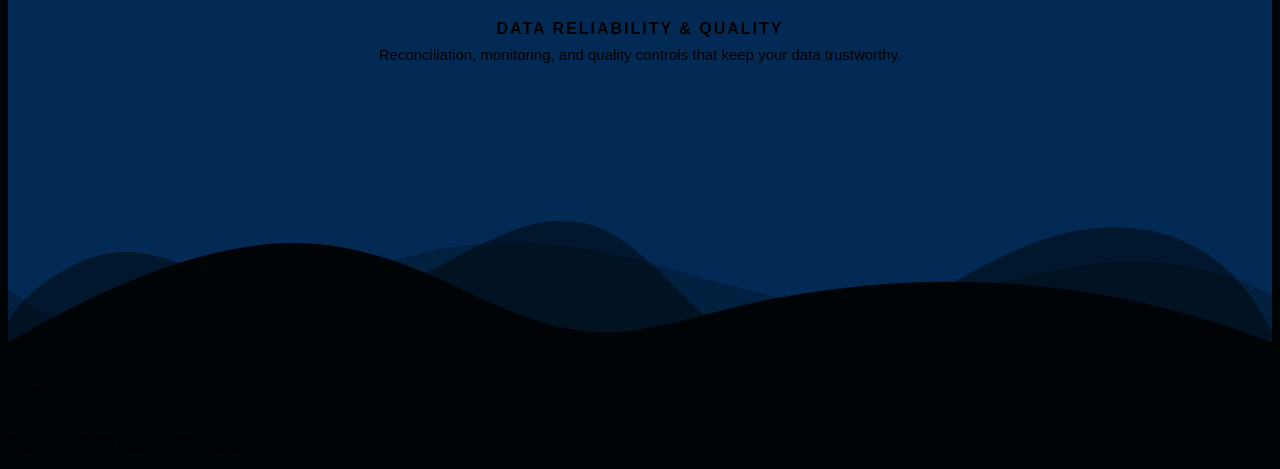
==== commit e0c99a35: "Fix nav CTA button cropping and pad down inner-page navbars Co-Authored-By: Claude Sonnet 5 <noreply" ====
--- a/About Us.html
+++ b/About Us.html
@@ -15,7 +15,7 @@
     <link rel="stylesheet" href="assets/css/responsive.css">
     <link rel="stylesheet" href="assets/css/services.css">
     <link rel="stylesheet" href="assets/css/shadows.compiled.css">
-    <link rel="stylesheet" href="assets/css/styles.css">
+    <link rel="stylesheet" href="assets/css/styles.css?v=4">
 </head>
 
 <body style="background: var(--bs-blue);border-style: none;">
@@ -34,7 +34,7 @@
             </div>
         </div>
     </div>
-    <nav class="navbar navbar-light navbar-expand-lg" id="navBar" style="position: fixed;width: 100%;background: #022a54;box-shadow: 0 2px 12px rgba(0,0,0,0.25);">
+    <nav class="navbar navbar-light navbar-expand-lg" id="navBar" style="position: fixed;width: 100%;background: #022a54;box-shadow: 0 2px 12px rgba(0,0,0,0.25);padding-top: 28px;">
         <div class="container-fluid">
 <a class="navbar-brand mx-0 text-white"   style="width:200px" href="index.html">StellarSoft</a>
     <button class="navbar-toggler" type="button" data-bs-toggle="collapse" data-bs-target="#navbarText" aria-controls="navbarText" aria-expanded="false" aria-label="Toggle navigation">
@@ -54,7 +54,7 @@
           <a class="nav-link text-white" href="About%20Us.html">About</a>
         </li>
       </ul>
-      <span class="d-flex nav-cta-wrap" style="min-width:160px;">
+      <span class="d-flex nav-cta-wrap justify-content-end" style="min-width:200px;">
         <button class="btn-stellar nav-cta" type="button" data-bs-target="#modal-1" data-bs-toggle="modal">Contact</button>
       </span>
     </div>
--- a/assets/css/styles.css
+++ b/assets/css/styles.css
@@ -165,7 +165,7 @@
   padding: 8px 14px;
 }
 
-.nav-cta {
+.btn-stellar.nav-cta {
   padding: 8px 24px;
   font-size: 14px;
   white-space: nowrap;
@@ -398,12 +398,21 @@
     min-height: 100px !important;
   }
 
-  #section-who,
-  .services-section-main {
+  #section-who {
     padding-top: 30px !important;
     padding-bottom: 150px !important;
   }
 
+  .services-section-main {
+    margin-top: 0 !important;
+    padding-top: 100px !important;
+    padding-bottom: 150px !important;
+  }
+
+  .services-section-main h1 {
+    padding-top: 0 !important;
+  }
+
   #main-picture-section {
     padding: 40px 0 !important;
   }
@@ -413,7 +422,8 @@
   }
 
   #hero-logo-section {
-    min-height: 380px !important;
+    min-height: 460px !important;
+    padding-top: 80px !important;
   }
 
   #hero-title-section {
@@ -483,6 +493,22 @@
   .section-lead {
     font-size: 17px;
     padding: 0 12px;
+    margin-top: 10px;
+    margin-bottom: 28px;
+  }
+
+  .section-eyebrow {
+    margin-top: 18px;
+    margin-bottom: 22px;
+  }
+
+  #section-who h2 {
+    margin-bottom: 4px;
+  }
+
+  .trust-strip {
+    margin-top: 28px !important;
+    gap: 10px 18px;
   }
 
   .capability-card {
@@ -504,7 +530,8 @@
   }
 
   #hero-logo-section {
-    min-height: 320px !important;
+    min-height: 390px !important;
+    padding-top: 70px !important;
   }
 
   #hero-title-section {
